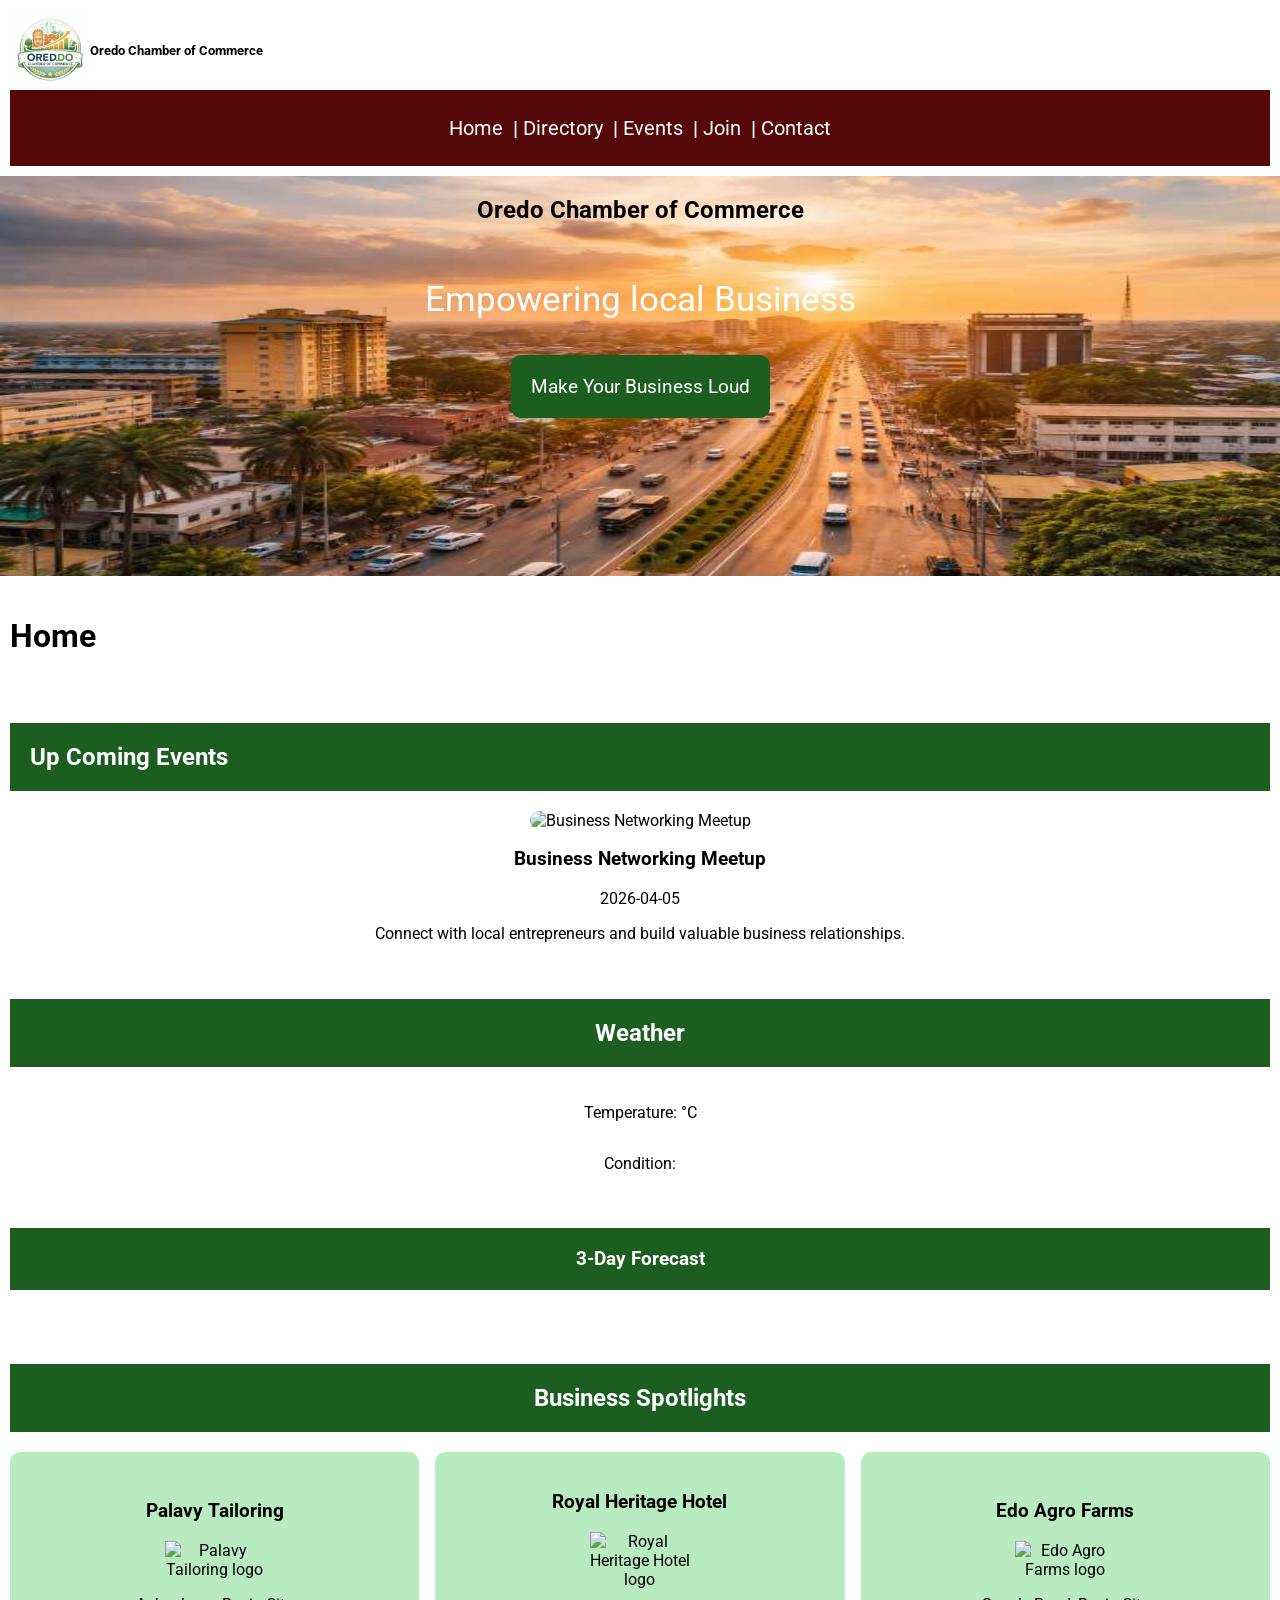
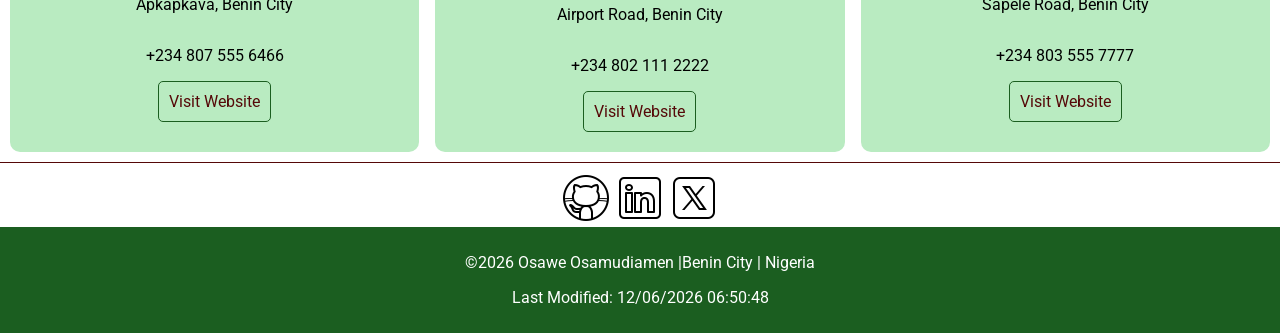
==== chamber/index.html @ 0639baf5 "update" ====
<!DOCTYPE html>
<html lang="en">
<head>
    <meta charset="UTF-8">
    <meta name="viewport" content="width=device-width, initial-scale=1.0">
    <meta name="author" content="Osawe Osamudiamen">
    <meta name="description" content="Explore the business directory of the Oredo Chamber of Commerce in Benin City. Discover local companies, services, and partners supporting economic growth.">
    <link rel="apple-touch-icon" sizes="180x180" href="favicon_io/apple-touch-icon.png">
    <link rel="icon" type="image/png" sizes="32x32" href="favicon_io/favicon-32x32.png">
    <link rel="icon" type="image/png" sizes="16x16" href="favicon_io/favicon-16x16.png">
    <link rel="manifest" href="favicon_io/site.webmanifest">
    <meta property="og:title" content="Oredo chamber of Commerce| Directory page">
    <meta property="og:description" content="Explore the business directory of the Oredo Chamber of Commerce in Benin City. Discover local companies, services, and partners supporting economic growth.">
    <meta property="og:image" content="https://osaweo1.github.io/wdd231/chamber/images/oredochambers.jpg">
    <meta property="og:url" content="https://www.oredochamberofcomerce.com">
    <link rel="preconnect" href="https://fonts.googleapis.com">
    <link rel="preconnect" href="https://fonts.gstatic.com" crossorigin>
    <link href="https://fonts.googleapis.com/css2?family=Open+Sans:ital,wght@0,300..800;1,300..800&family=Roboto:ital,wght@0,100..900;1,100..900&display=swap" rel="stylesheet">
    <link rel="stylesheet" href="./styles/smallScreen.css">
    <link rel="stylesheet" href="./styles/larger.css">
    <script src="scripts/navigation.js" defer></script>
    <script src="scripts/directory.js" defer></script>
    <script src="scripts/date.js" defer></script>
    <script src="scripts/event.js" defer></script>
    <script src="scripts/weather.js" defer></script>
    <script src="scripts/spotlight.js" defer></script>
    

    <title>Oredo chamber of Commerce| Home</title>
</head>
<body>
    <header>
        <div class="logo-container">
            <div class="logo">
                <img src="images/oredologo.jpg" alt="oredo chamber of Commerce"/>
                <span>Oredo Chamber of Commerce</span>
            </div>
            <img class="menu-image open" src="images/burger-bar.png" alt="menu"/>
            <img class="close"src="images/close.png" alt="menu"/>

        </div>
        <nav>
            <ul>
                <li><a href="index.html">Home</a></li>
                <li><a href="directory.html">Directory</a></li>
                <li><a href="events.html">Events</a></li>
                <li><a href="join.html">Join</a></li>
                <li><a href="contact.html">Contact</a></li>
            </ul>
        </nav>

    </header>

    <main class="main">
        <section class="hero">
            <img src="images/hero-image.jpg" alt="">
            <div class="hero-layout">
                <h2> Oredo Chamber of Commerce</h2>
                <p>Empowering local Business</p>
                <a href="join.html">Make Your Business Loud </a>
            </div>
        </section>
        <h1>Home</h1>
        <div class="main-div">
        <section class="event-section">
            <h2>Up Coming Events</h2>
            <div class="slider">

            </div>
            
        </section>
        <section class="weather">
            <h2>Weather</h2>
            <p>Temperature: <span id="temp"></span>°C</p>
            <p>Condition: <span id="desc"></span></p>

            
        </section>
        <section class="forcast">
            <h3>3-Day Forecast</h3>
            <div id="forecast"></div>
        </section>
        </div>
        <section class="spotlights">
            <h2>Business Spotlights</h2>
            <div id="spotlight-container"></div>
        </section>
       
    </main>
    <footer>
        <div class="social">
            <a href="https://github.com/osaweo1"><img src="images/icons8-github-50.png" alt=""/></a>
            <a href="https://linkedin.com"><img src="images/icons8-linkedin-50.png" alt=""/></a>
            <a href="https://x.com"><img src="images/icons8-x-50.png" alt=""/></a>
        </div>

       <div class="footer-date">
             <p>
                &copy;<span id="year"></span> Osawe Osamudiamen |Benin City | Nigeria
            </p>

            <p id="lastModified"></p>
       </div>
    </footer>
    
</body>
</html>
---- chamber/styles/smallScreen.css ----
*,
*::after,
*::before{
    box-sizing: border-box;
}

:root{
    --primary-color:#550808;
    --secondary-color:#1B5E20;
    --tetialry-color:#fff;
}

body{
    padding: 0;
    margin: 0;
    font-family: "Roboto", sans-serif;
}


header{
    display: flex;
    flex-direction: column;
    padding: 10px;
    
}

.logo-container{
    display: flex;
    justify-content: space-between;
    align-items: center;

}
.logo-container .logo{
    display: flex;
    justify-content: center;
    align-items: center;
}
.logo span{
    font-weight: bold;
    font-size: smaller;
}
.logo img{
 width: 80px;
}
.menu-image{
    width: 40px;
}
.close{
    width: 40px;
    display: none;
}

nav{
    padding: 10px;
    background: var(--primary-color);
    display: none;
}
nav.open{
    display: block;
}
nav ul{
    list-style: none;
    display: flex;
    justify-content: center;
    align-items: center;
    gap: 10px;
    padding: 0;
}
nav ul li a{
    text-decoration: none;
    color: var(--tetialry-color);
    font-size: 20px;
}
nav ul li:not(:first-child)::before{
    content: "|";
    color: var(--tetialry-color);
    font-size:20px;
    font-weight: bold;
    margin-right: 5px;
}

.directory-header{
    text-align:center;
    padding:40px 20px;
    background:linear-gradient(135deg,#2E7D32,#1B5E20);
    color:white;
}

.directory-header h1{
    font-size:2rem;
    margin-bottom:10px;
}

.directory-header p{
    font-size:1rem;
    max-width:600px;
    margin:auto;
}
.filters{
    display:flex;
    flex-wrap:wrap;
    gap:10px;
    justify-content:center;
    margin:20px;
}

.filters input,
.filters select{
    padding:8px;
    font-size:16px;
    border-radius:4px;
    border:1px solid #ccc;
    width: 80%;
}
.filters label{
    font-size: 18px;
}
.Search-input-div{
    display: flex;
    justify-content: center;
    align-items: center;
    gap: 10px;
    width: 100%;
}
.category-div{
    display: flex;
    gap: 10px;
    justify-content: center;
    align-items: center;
    width: 100%;
}

.grid{
display:grid;
grid-template-columns:1fr;
gap:20px;
padding:20px;
}

.grid section{
background:#fff;
padding:15px;
border-radius:5px;
box-shadow:0 0 5px rgba(0,0,0,0.2);
}

.card img{
    width: 100%;
    height: 180px;
    object-fit: cover;
}
.card{
    display: flex;
    flex-direction: column;
    align-items: center;
    justify-content: center;
}
.member-info {
    padding: 15px;
}

.member-info h3 {
    margin-top: 0;
    font-size: 1.2rem;
}

.member-info p {
    margin: 5px 0;
    font-size: 0.9rem;
}

.member-info a {
    display: inline-block;
    margin-top: 8px;
    color: #2E7D32;
    text-decoration: none;
    font-weight: bold;
}

.member-info a:hover {
    text-decoration: underline;
}




footer{
    display: flex;
    flex-direction: column;
    justify-content: center;
    text-align:center;
    border-top: 1px solid var(--primary-color);
    padding-top: 10px;

    
    width: 100%;
}

footer .social img{
    width: 50px;
}
footer .footer-date{
    background-color:var(--secondary-color);
    width: 100%;
    padding: 10px;
    color: var(--tetialry-color);
}

/* home page */
.hero{
    position: relative;
}
.hero img{
    width: 100%;
}
.hero .hero-layout{
    position: absolute;
    top: 0;
    /* left: 30%; */
    display: flex;
    flex-direction: column;
    align-items: center;
    justify-content: center;
    width: 100%;
}

.hero .hero-layout a{
    text-decoration: none;
    padding: 20px;
    color: #fff;
    background-color: var(--secondary-color);
    border-radius: 10px;
    cursor: pointer;
    font-size: larger;

}
.hero .hero-layout p{
    font-size: 35px;
    text-align: center;
    color: #fff;
}


/* event */
main h1{
    padding-inline: 10px;
}
.event-section{
    padding: 10px;
    position: relative;
}

.event-section h2{
    background-color: var(--secondary-color);
    color: #fff;
    padding: 20px;
}
.overlaySlider{
    width: 100%;
    display: flex;
    position: absolute;
    top: 0;
}
.slide {
  display: none;
  text-align: center;
}

.slide.active {
  display: block;
}

.slide img {
  width: 100%;
  max-height: 300px;
  object-fit: cover;
  border-radius: 10px;
}

/* weather */
.weather{
    padding: 10px;
    display: flex;
    flex-direction: column;
    justify-content: center;
    align-items: center;
    /* width: 100%; */
}
.weather h2{
    background-color: var(--secondary-color);
    color: #fff;
    padding: 20px;
    width: 100%;
    text-align: center;

}
.forcast{
    padding: 10px;
    display: flex;
    flex-direction: column;
    justify-content: center;
    align-items: center;
}
.forcast h3{
     background-color: var(--secondary-color);
    color: #fff;
    padding: 20px;
    width: 100%;
    text-align: center;
}

.main {
  display: flex;
  flex-direction: column;
  gap: 1rem;
}

#spotlight-container {
  display: flex;
  flex-direction: column;
  gap: 1rem;
  flex-wrap: wrap;
}
.spotlights{
    padding: 10px;
}
.spotlights h2{
    background-color: var(--secondary-color);
    color: #fff;
    padding: 20px;
    width: 100%;
    text-align: center;
}

.card {
  flex: 1;
  min-width: 200px;
  background: #f5f5f5;
  padding: 1rem;
  border-radius: 10px;
  text-align: center;
}

.card img {
  width: 100px;
  height: auto;
}

/* join section */
.form-section{
    display:flex;
    flex-direction:column;
    gap:20px;
    padding:20px;
}

form{
    display:flex;
    flex-direction:column;
    gap:10px;
    justify-content: center;
    align-items: center;
}
form label{
    width: 100%;
    font-weight: bold;
    padding: 50 0 0 50;
    min-width: 100px;
    /* width: 200px; */
    display: flex;
    align-items: center;
    gap: 10px;
    justify-content: start;
}
input[type="submit"]{
    padding: 20px;
    width: 100%;
    color: #fff;
    background-color: var(--secondary-color);
    font-weight: bold;
    border-radius: 5px;
}
label input{
    padding: 10px;
}
label select{
    padding: 10px;
}
label textarea{
    width: 200px;
    height: 100px;
}
.cards{
    display:grid;
    grid-template-columns:1fr;
    gap:15px;
    padding: 20px;
}

.card{
    padding:20px;
    background:#b9ebc1;
    text-align:center;
    opacity:0;
    transform:translateY(20px);
    animation:fadeIn 1s forwards;
}
.card a{
    text-decoration: none;
    padding: 10px;
   border-radius: 5px ;
   border: 1px solid var(--secondary-color);
   color: #550808;
}

.card:nth-child(2){animation-delay:0.2s;}
.card:nth-child(3){animation-delay:0.4s;}
.card:nth-child(4){animation-delay:0.6s;}

@keyframes fadeIn{
    to{
        opacity:1;
        transform:translateY(0);
    }
}

.modal{
    display:none;
    position:fixed;
    width: 60%;
    height: 200px;
    top:30%;
    left:50%;
    transform:translate(-50%,-50%);
    background:white;
    padding:20px;
    box-shadow:0 0 10px rgb(59, 59, 59);
}

.modal.active{
    display: flex;
    flex-direction: column;
    align-items: center;
    justify-content: center;
    transition: all .5 ease-in-out;
    /* opacity: 1; */
}



.modal .close{
    /* border: 1px solid; */
    display: block;
    text-decoration: none;
    padding: 10px;
   border-radius: 5px ;
   border: 1px solid var(--secondary-color);
   color: #550808;
   width: 100px;
   text-align: center;
}

.modal .close img{
    width: 50px;
}

/* thank you page */

#results{
    padding: 20px;
    display: flex;
    flex-direction: column;
    align-items: start;
    justify-content: center;
}
.main-thank h2{
    text-align: center;
    background-color: var(--secondary-color);
    color: #fff;
    padding: 30px;

}
---- chamber/styles/larger.css ----
@media (min-width:768px){

    nav{
    display:flex;
    flex-direction:row;
    justify-content: center;
    }

    nav ul li a{
        transition: .3s all ease-in-out;
    }
    nav ul li a:hover{
        font-size: 23px;
    }

    .menu-image{
    display:none;
    }

    .grid{
    grid-template-columns:repeat(3,1fr);
    }


   .main {
        display: flex;
       flex-direction: column;
        gap: 1rem;
    }

   
    .main .hero img{
        height: 400px;
    }
    .main .events {
    grid-column: span 2; 
    } 
    #spotlight-container {
        display: flex;
        flex-direction: row;
        gap: 1rem;
        flex-wrap: wrap;
    }

    /* join page*/
    .form-modal{
         display: grid;
        grid-template-columns: 1fr 1fr;
        gap: 40px;
        align-items: start;
    }
    .cards{
        display:flex;
        flex-direction: column;
        gap:15px;
        
    }
    form{
        display: flex;
        flex-direction: column;
        align-items: center;
        justify-content: center;
    }
    form label{
        display: flex;
        flex-direction: column;
        font-size: 0.9rem;
        font-weight: 500;
        align-items: start;
    }
    form label input{
        width: 80%;
    }
    input[type="submit"]{
        
        width: 80%;
        margin-left: -120px;
        
    }
    label textarea{
        width: 80%;
        height: 100px;
        max-width: 80%;
        min-width: 80%;
        max-height: 100px;
        min-height: 100px;
    }
   

}
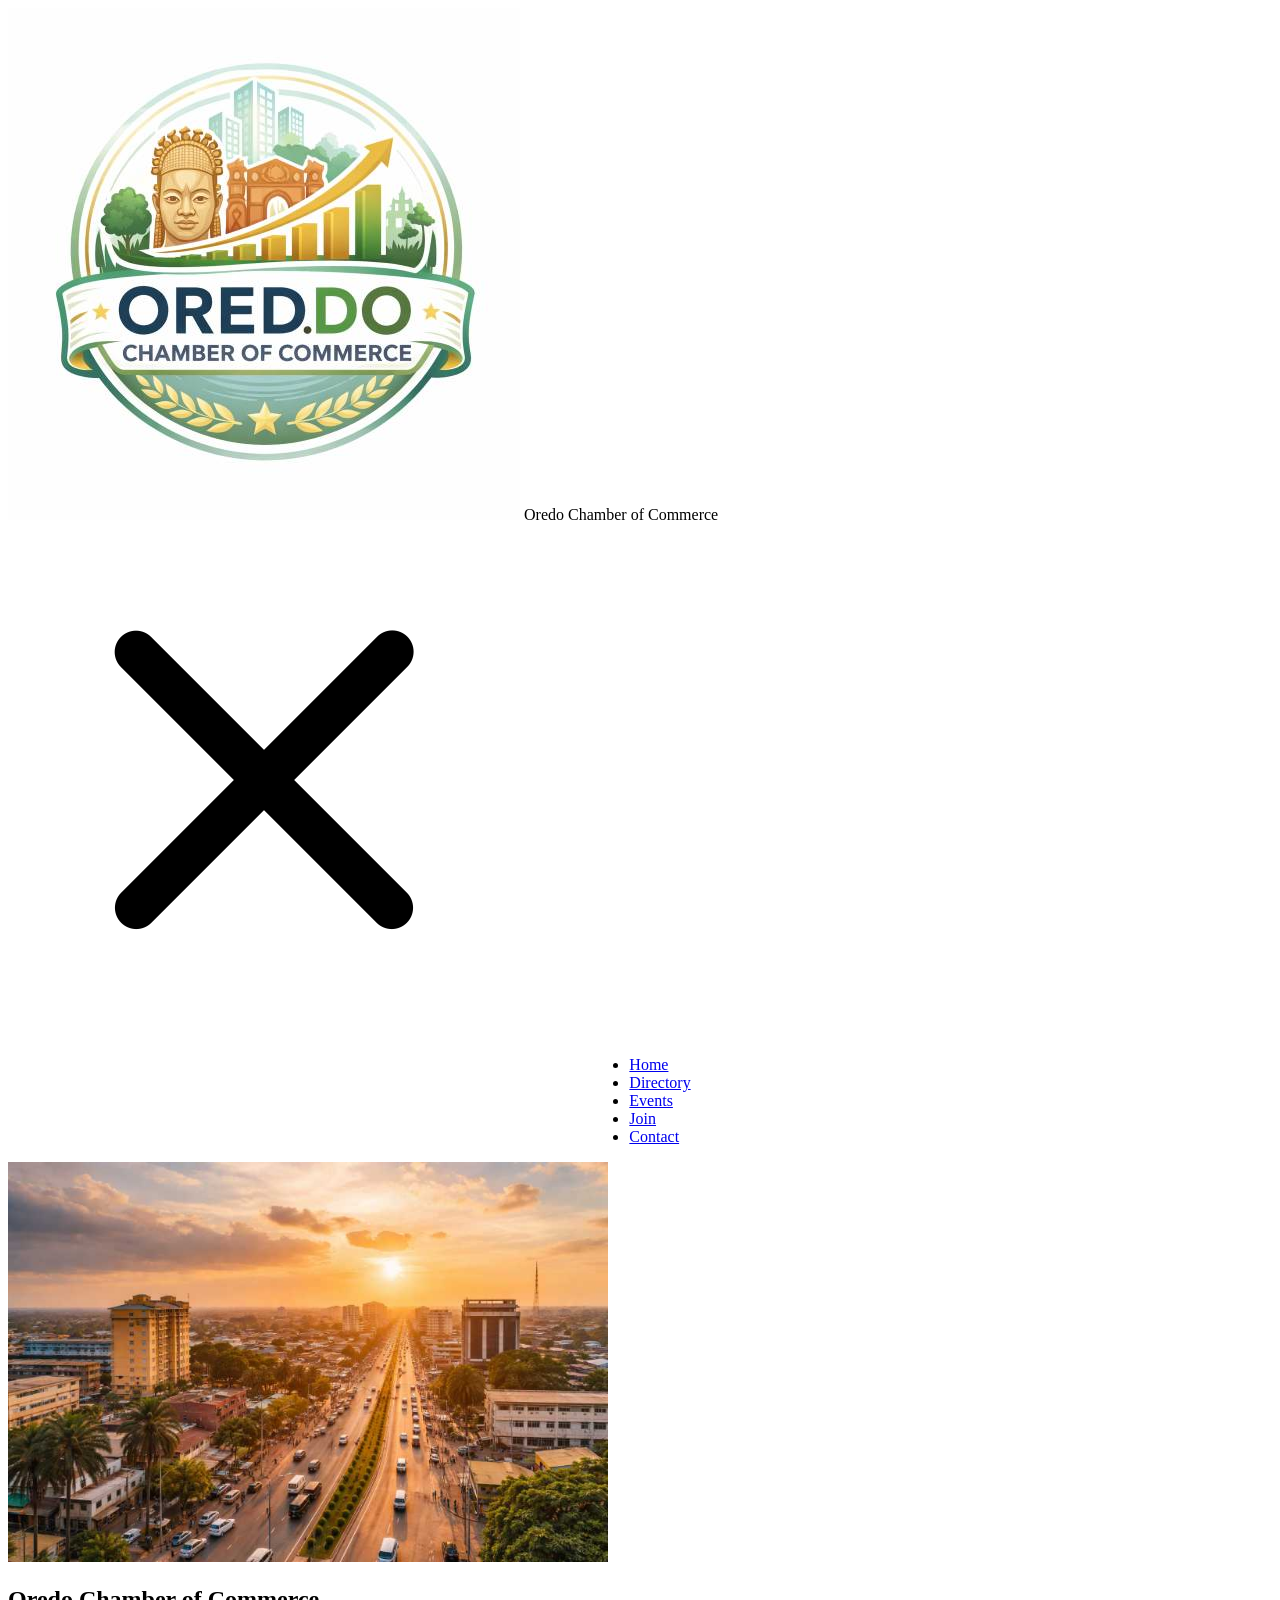
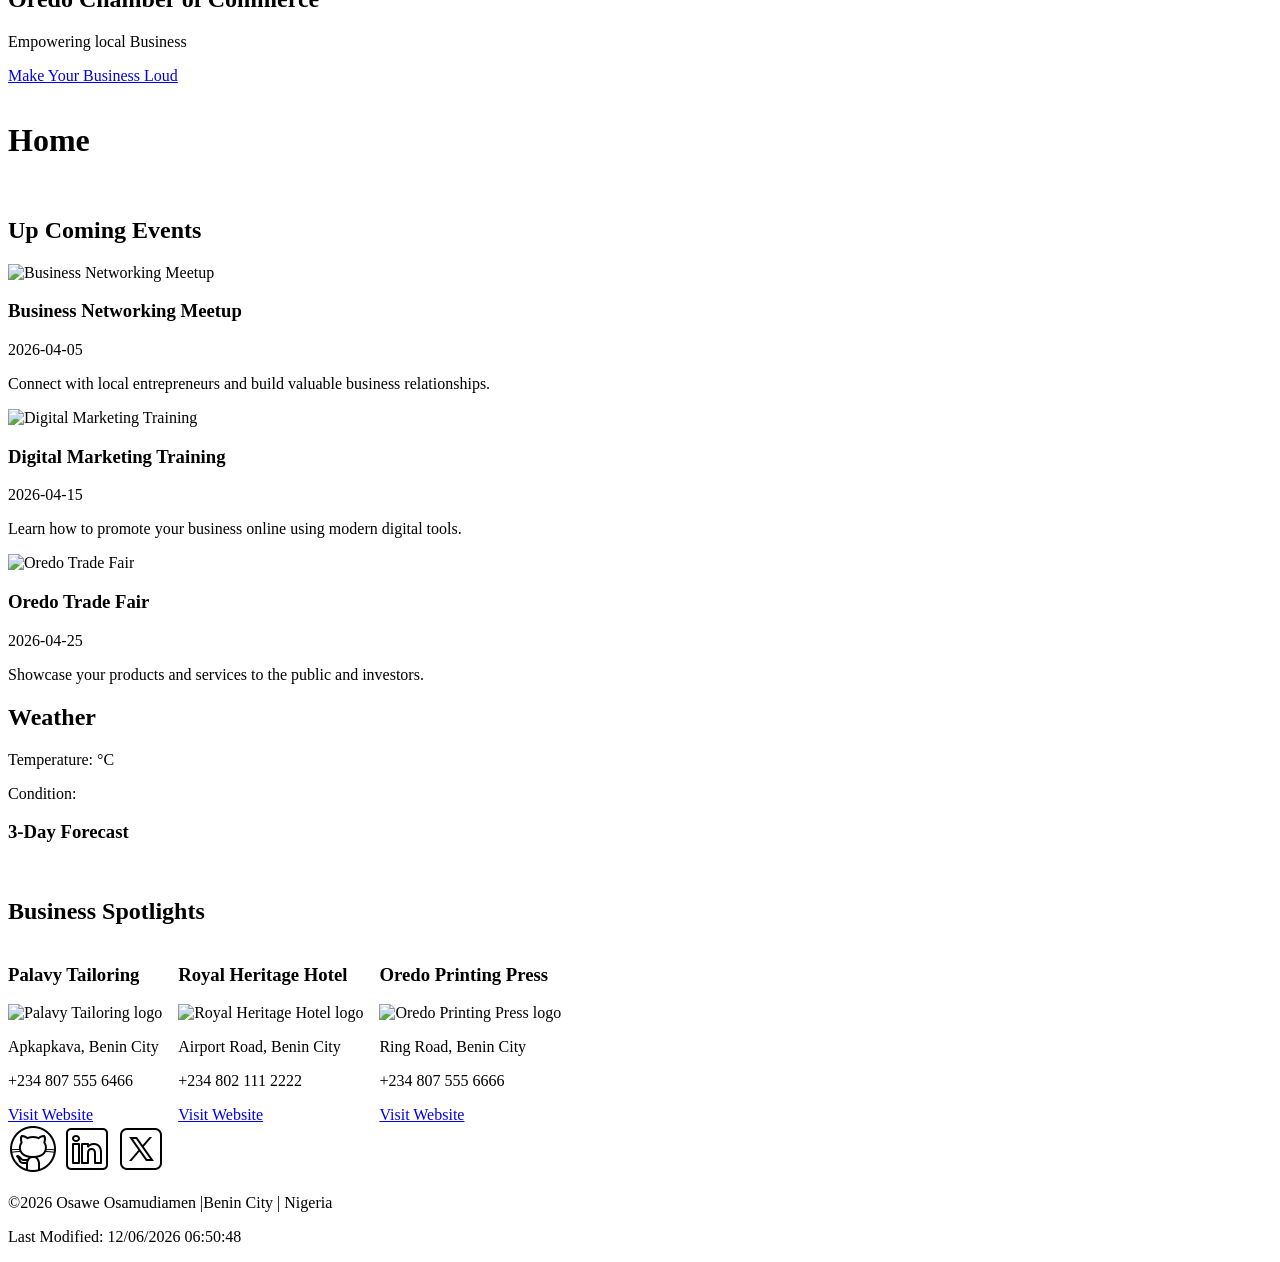
==== commit 7dab5cf1: "update" ====
--- a/chamber/index.html
+++ b/chamber/index.html
@@ -16,7 +16,7 @@
     <link rel="preconnect" href="https://fonts.googleapis.com">
     <link rel="preconnect" href="https://fonts.gstatic.com" crossorigin>
     <link href="https://fonts.googleapis.com/css2?family=Open+Sans:ital,wght@0,300..800;1,300..800&family=Roboto:ital,wght@0,100..900;1,100..900&display=swap" rel="stylesheet">
-    <link rel="stylesheet" href="./styles/smallScreen.css">
+    <link rel="stylesheet" href="./styles/smallscreen.css">
     <link rel="stylesheet" href="./styles/larger.css">
     <script src="scripts/navigation.js" defer></script>
     <script src="scripts/directory.js" defer></script>
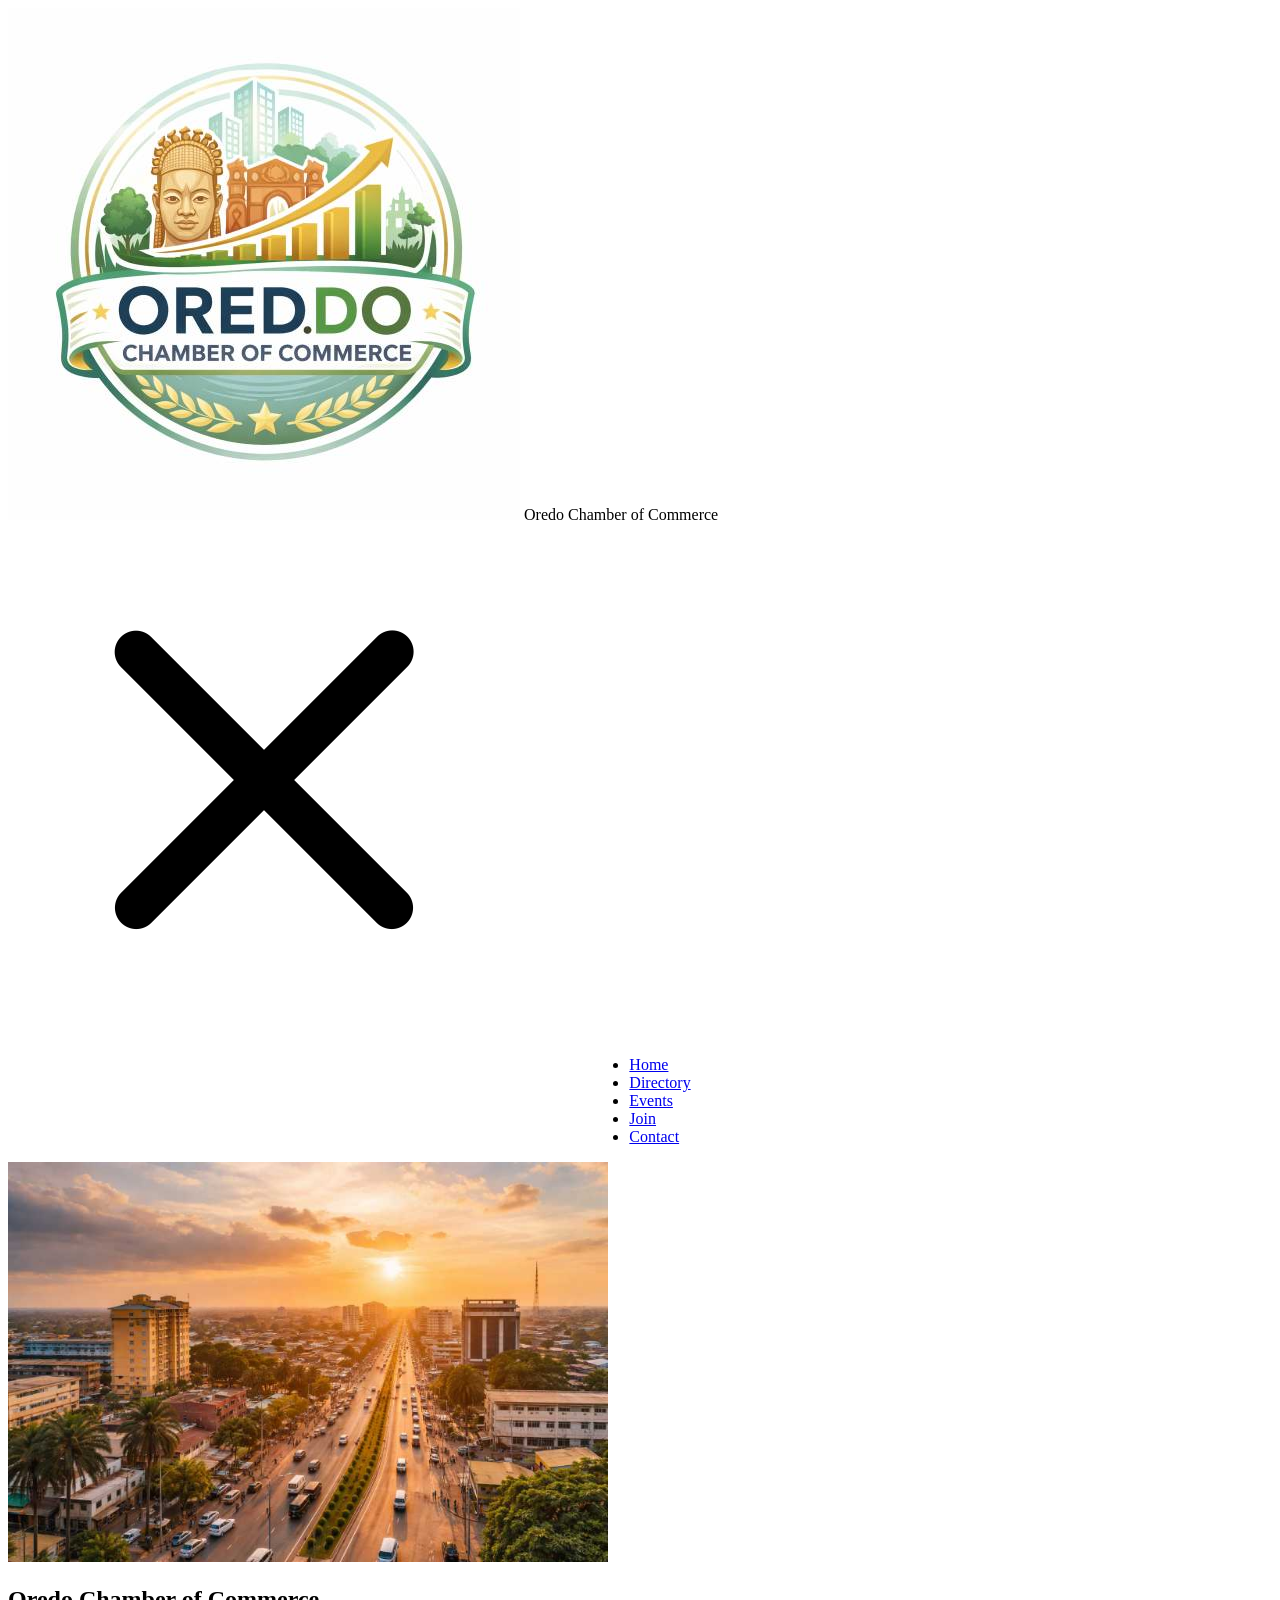
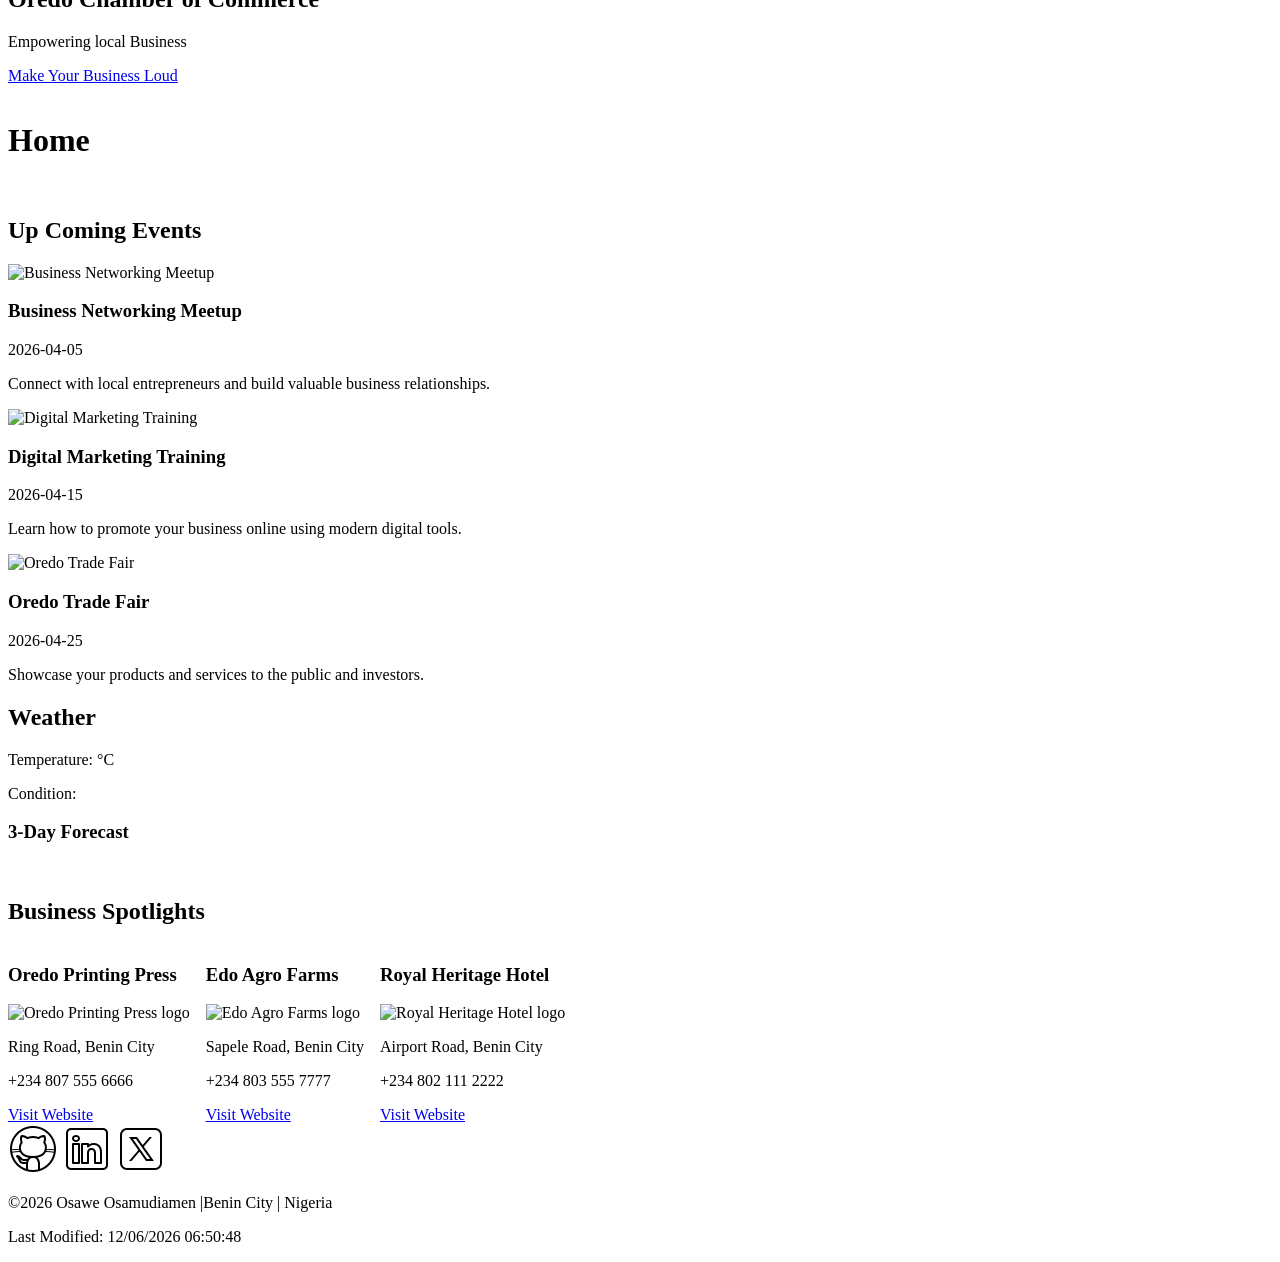
==== commit af82cfda: "update" ====
--- a/chamber/index.html
+++ b/chamber/index.html
@@ -11,7 +11,7 @@
     <link rel="manifest" href="favicon_io/site.webmanifest">
     <meta property="og:title" content="Oredo chamber of Commerce| Directory page">
     <meta property="og:description" content="Explore the business directory of the Oredo Chamber of Commerce in Benin City. Discover local companies, services, and partners supporting economic growth.">
-    <meta property="og:image" content="https://osaweo1.github.io/wdd231/chamber/images/oredochambers.jpg">
+    <meta property="og:image" content="https://osaweo1.github.io/wdd231/chamber/images/oredochambers.png">
     <meta property="og:url" content="https://www.oredochamberofcomerce.com">
     <link rel="preconnect" href="https://fonts.googleapis.com">
     <link rel="preconnect" href="https://fonts.gstatic.com" crossorigin>
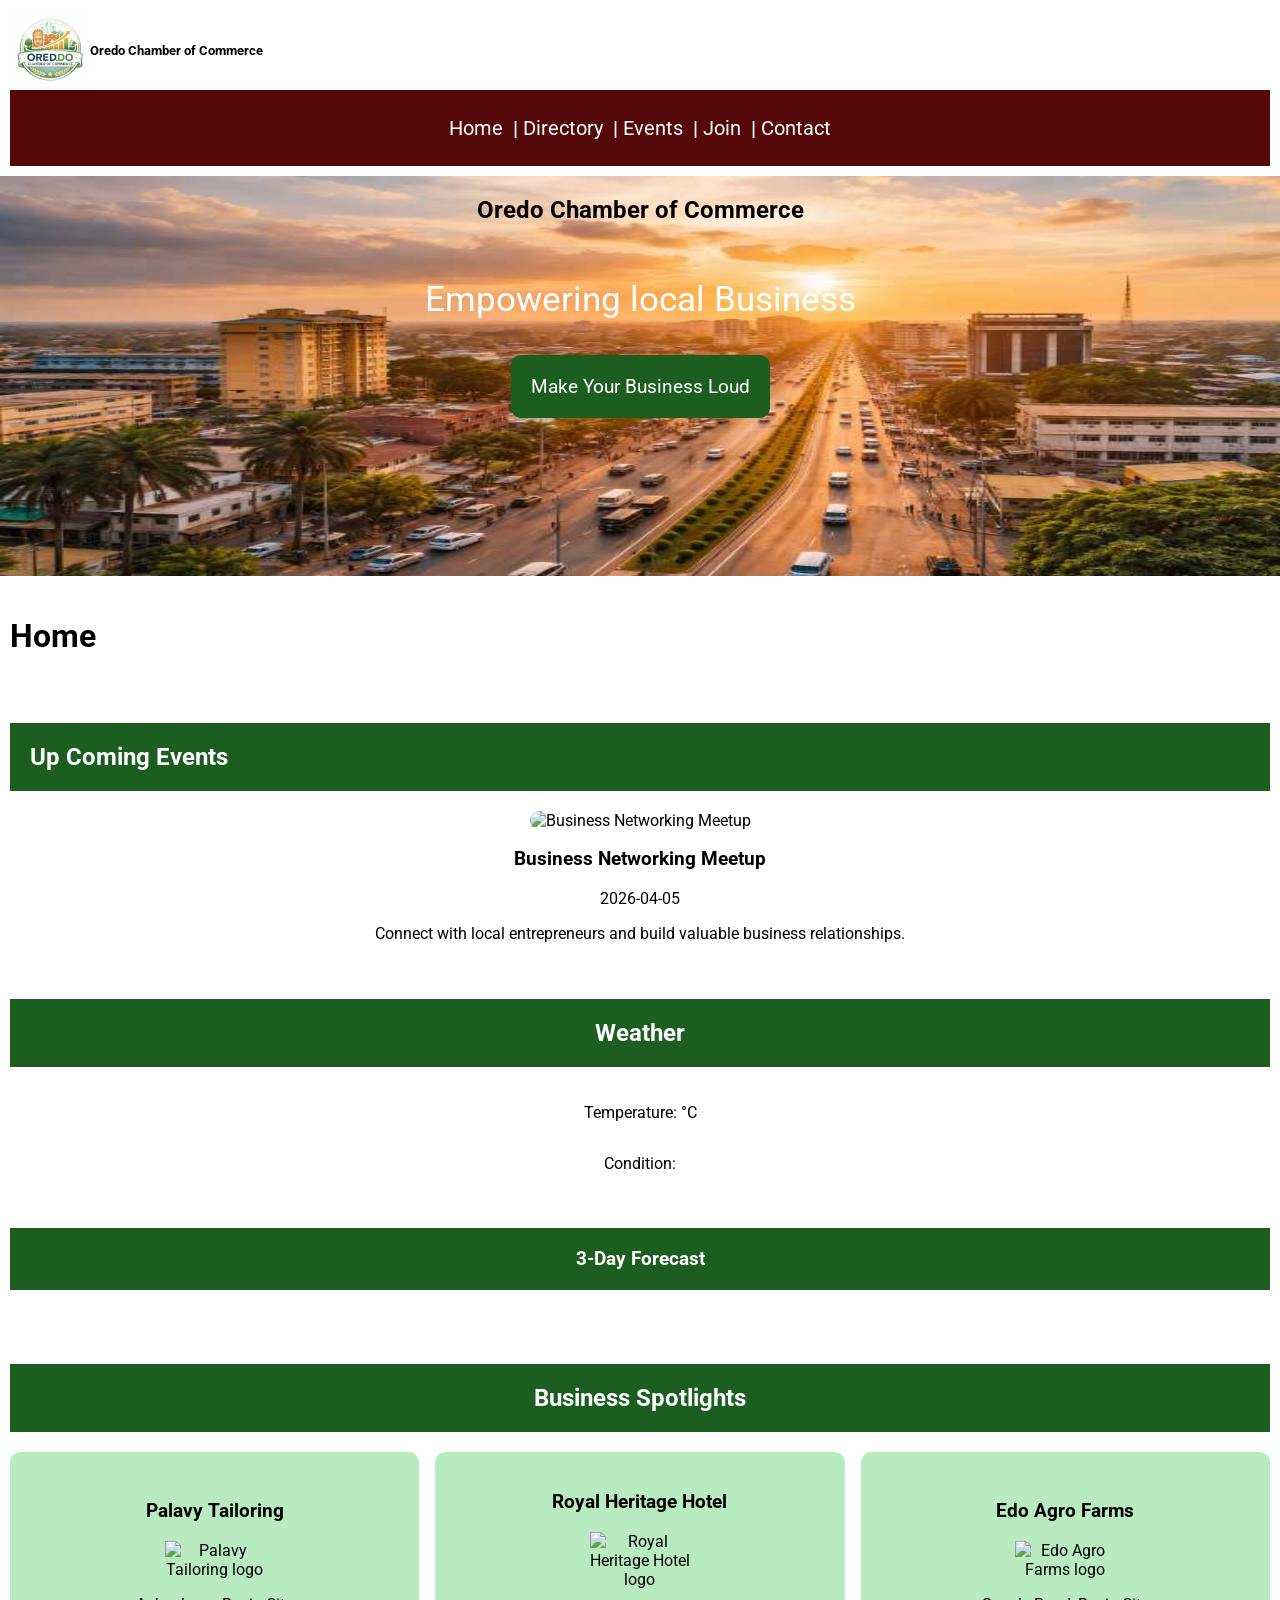
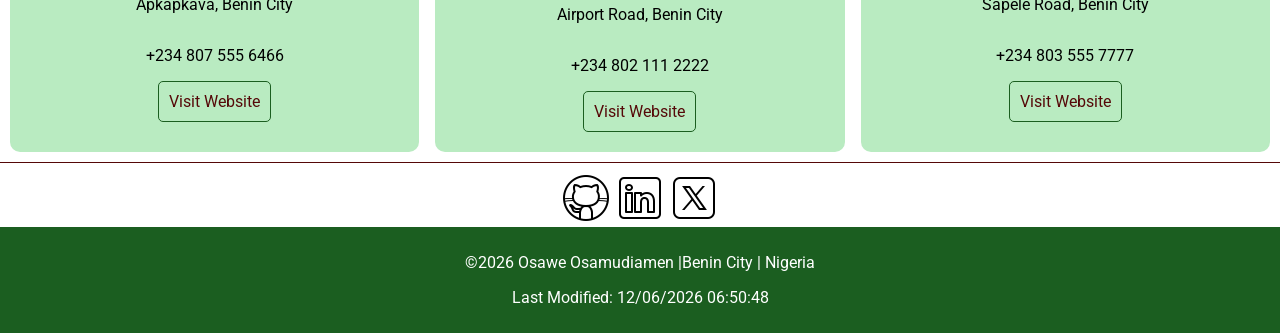
==== commit eb10904a: "up" ====
--- a/chamber/index.html
+++ b/chamber/index.html
@@ -16,7 +16,7 @@
     <link rel="preconnect" href="https://fonts.googleapis.com">
     <link rel="preconnect" href="https://fonts.gstatic.com" crossorigin>
     <link href="https://fonts.googleapis.com/css2?family=Open+Sans:ital,wght@0,300..800;1,300..800&family=Roboto:ital,wght@0,100..900;1,100..900&display=swap" rel="stylesheet">
-    <link rel="stylesheet" href="./styles/smallscreen.css">
+    <link rel="stylesheet" href="./styles/smallScreen.css">
     <link rel="stylesheet" href="./styles/larger.css">
     <script src="scripts/navigation.js" defer></script>
     <script src="scripts/directory.js" defer></script>
--- a/chamber/styles/smallScreen.css
+++ b/chamber/styles/smallScreen.css
@@ -0,0 +1,482 @@
+*,
+*::after,
+*::before{
+    box-sizing: border-box;
+}
+
+:root{
+    --primary-color:#550808;
+    --secondary-color:#1B5E20;
+    --tetialry-color:#fff;
+}
+
+body{
+    padding: 0;
+    margin: 0;
+    font-family: "Roboto", sans-serif;
+}
+
+
+header{
+    display: flex;
+    flex-direction: column;
+    padding: 10px;
+    
+}
+
+.logo-container{
+    display: flex;
+    justify-content: space-between;
+    align-items: center;
+
+}
+.logo-container .logo{
+    display: flex;
+    justify-content: center;
+    align-items: center;
+}
+.logo span{
+    font-weight: bold;
+    font-size: smaller;
+}
+.logo img{
+ width: 80px;
+}
+.menu-image{
+    width: 40px;
+}
+.close{
+    width: 40px;
+    display: none;
+}
+
+nav{
+    padding: 10px;
+    background: var(--primary-color);
+    display: none;
+}
+nav.open{
+    display: block;
+}
+nav ul{
+    list-style: none;
+    display: flex;
+    justify-content: center;
+    align-items: center;
+    gap: 10px;
+    padding: 0;
+}
+nav ul li a{
+    text-decoration: none;
+    color: var(--tetialry-color);
+    font-size: 20px;
+}
+nav ul li:not(:first-child)::before{
+    content: "|";
+    color: var(--tetialry-color);
+    font-size:20px;
+    font-weight: bold;
+    margin-right: 5px;
+}
+
+.directory-header{
+    text-align:center;
+    padding:40px 20px;
+    background:linear-gradient(135deg,#2E7D32,#1B5E20);
+    color:white;
+}
+
+.directory-header h1{
+    font-size:2rem;
+    margin-bottom:10px;
+}
+
+.directory-header p{
+    font-size:1rem;
+    max-width:600px;
+    margin:auto;
+}
+.filters{
+    display:flex;
+    flex-wrap:wrap;
+    gap:10px;
+    justify-content:center;
+    margin:20px;
+}
+
+.filters input,
+.filters select{
+    padding:8px;
+    font-size:16px;
+    border-radius:4px;
+    border:1px solid #ccc;
+    width: 80%;
+}
+.filters label{
+    font-size: 18px;
+}
+.Search-input-div{
+    display: flex;
+    justify-content: center;
+    align-items: center;
+    gap: 10px;
+    width: 100%;
+}
+.category-div{
+    display: flex;
+    gap: 10px;
+    justify-content: center;
+    align-items: center;
+    width: 100%;
+}
+
+.grid{
+display:grid;
+grid-template-columns:1fr;
+gap:20px;
+padding:20px;
+}
+
+.grid section{
+background:#fff;
+padding:15px;
+border-radius:5px;
+box-shadow:0 0 5px rgba(0,0,0,0.2);
+}
+
+.card img{
+    width: 100%;
+    height: 180px;
+    object-fit: cover;
+}
+.card{
+    display: flex;
+    flex-direction: column;
+    align-items: center;
+    justify-content: center;
+}
+.member-info {
+    padding: 15px;
+}
+
+.member-info h3 {
+    margin-top: 0;
+    font-size: 1.2rem;
+}
+
+.member-info p {
+    margin: 5px 0;
+    font-size: 0.9rem;
+}
+
+.member-info a {
+    display: inline-block;
+    margin-top: 8px;
+    color: #2E7D32;
+    text-decoration: none;
+    font-weight: bold;
+}
+
+.member-info a:hover {
+    text-decoration: underline;
+}
+
+
+
+
+footer{
+    display: flex;
+    flex-direction: column;
+    justify-content: center;
+    text-align:center;
+    border-top: 1px solid var(--primary-color);
+    padding-top: 10px;
+
+    
+    width: 100%;
+}
+
+footer .social img{
+    width: 50px;
+}
+footer .footer-date{
+    background-color:var(--secondary-color);
+    width: 100%;
+    padding: 10px;
+    color: var(--tetialry-color);
+}
+
+/* home page */
+.hero{
+    position: relative;
+}
+.hero img{
+    width: 100%;
+}
+.hero .hero-layout{
+    position: absolute;
+    top: 0;
+    /* left: 30%; */
+    display: flex;
+    flex-direction: column;
+    align-items: center;
+    justify-content: center;
+    width: 100%;
+}
+
+.hero .hero-layout a{
+    text-decoration: none;
+    padding: 20px;
+    color: #fff;
+    background-color: var(--secondary-color);
+    border-radius: 10px;
+    cursor: pointer;
+    font-size: larger;
+
+}
+.hero .hero-layout p{
+    font-size: 35px;
+    text-align: center;
+    color: #fff;
+}
+
+
+/* event */
+main h1{
+    padding-inline: 10px;
+}
+.event-section{
+    padding: 10px;
+    position: relative;
+}
+
+.event-section h2{
+    background-color: var(--secondary-color);
+    color: #fff;
+    padding: 20px;
+}
+.overlaySlider{
+    width: 100%;
+    display: flex;
+    position: absolute;
+    top: 0;
+}
+.slide {
+  display: none;
+  text-align: center;
+}
+
+.slide.active {
+  display: block;
+}
+
+.slide img {
+  width: 100%;
+  max-height: 300px;
+  object-fit: cover;
+  border-radius: 10px;
+}
+
+/* weather */
+.weather{
+    padding: 10px;
+    display: flex;
+    flex-direction: column;
+    justify-content: center;
+    align-items: center;
+    /* width: 100%; */
+}
+.weather h2{
+    background-color: var(--secondary-color);
+    color: #fff;
+    padding: 20px;
+    width: 100%;
+    text-align: center;
+
+}
+.forcast{
+    padding: 10px;
+    display: flex;
+    flex-direction: column;
+    justify-content: center;
+    align-items: center;
+}
+.forcast h3{
+     background-color: var(--secondary-color);
+    color: #fff;
+    padding: 20px;
+    width: 100%;
+    text-align: center;
+}
+
+.main {
+  display: flex;
+  flex-direction: column;
+  gap: 1rem;
+}
+
+#spotlight-container {
+  display: flex;
+  flex-direction: column;
+  gap: 1rem;
+  flex-wrap: wrap;
+}
+.spotlights{
+    padding: 10px;
+}
+.spotlights h2{
+    background-color: var(--secondary-color);
+    color: #fff;
+    padding: 20px;
+    width: 100%;
+    text-align: center;
+}
+
+.card {
+  flex: 1;
+  min-width: 200px;
+  background: #f5f5f5;
+  padding: 1rem;
+  border-radius: 10px;
+  text-align: center;
+}
+
+.card img {
+  width: 100px;
+  height: auto;
+}
+
+/* join section */
+.form-section{
+    display:flex;
+    flex-direction:column;
+    gap:20px;
+    padding:20px;
+}
+
+form{
+    display:flex;
+    flex-direction:column;
+    gap:10px;
+    justify-content: center;
+    align-items: center;
+}
+form label{
+    width: 100%;
+    font-weight: bold;
+    padding: 50 0 0 50;
+    min-width: 100px;
+    /* width: 200px; */
+    display: flex;
+    align-items: center;
+    gap: 10px;
+    justify-content: start;
+}
+input[type="submit"]{
+    padding: 20px;
+    width: 100%;
+    color: #fff;
+    background-color: var(--secondary-color);
+    font-weight: bold;
+    border-radius: 5px;
+}
+label input{
+    padding: 10px;
+}
+label select{
+    padding: 10px;
+}
+label textarea{
+    width: 200px;
+    height: 100px;
+}
+.cards{
+    display:grid;
+    grid-template-columns:1fr;
+    gap:15px;
+    padding: 20px;
+}
+
+.card{
+    padding:20px;
+    background:#b9ebc1;
+    text-align:center;
+    opacity:0;
+    transform:translateY(20px);
+    animation:fadeIn 1s forwards;
+}
+.card a{
+    text-decoration: none;
+    padding: 10px;
+   border-radius: 5px ;
+   border: 1px solid var(--secondary-color);
+   color: #550808;
+}
+
+.card:nth-child(2){animation-delay:0.2s;}
+.card:nth-child(3){animation-delay:0.4s;}
+.card:nth-child(4){animation-delay:0.6s;}
+
+@keyframes fadeIn{
+    to{
+        opacity:1;
+        transform:translateY(0);
+    }
+}
+
+.modal{
+    display:none;
+    position:fixed;
+    width: 60%;
+    height: 200px;
+    top:30%;
+    left:50%;
+    transform:translate(-50%,-50%);
+    background:white;
+    padding:20px;
+    box-shadow:0 0 10px rgb(59, 59, 59);
+}
+
+.modal.active{
+    display: flex;
+    flex-direction: column;
+    align-items: center;
+    justify-content: center;
+    transition: all .5 ease-in-out;
+    /* opacity: 1; */
+}
+
+
+
+.modal .close{
+    /* border: 1px solid; */
+    display: block;
+    text-decoration: none;
+    padding: 10px;
+   border-radius: 5px ;
+   border: 1px solid var(--secondary-color);
+   color: #550808;
+   width: 100px;
+   text-align: center;
+}
+
+.modal .close img{
+    width: 50px;
+}
+
+/* thank you page */
+
+#results{
+    padding: 20px;
+    display: flex;
+    flex-direction: column;
+    align-items: start;
+    justify-content: center;
+}
+.main-thank h2{
+    text-align: center;
+    background-color: var(--secondary-color);
+    color: #fff;
+    padding: 30px;
+
+}
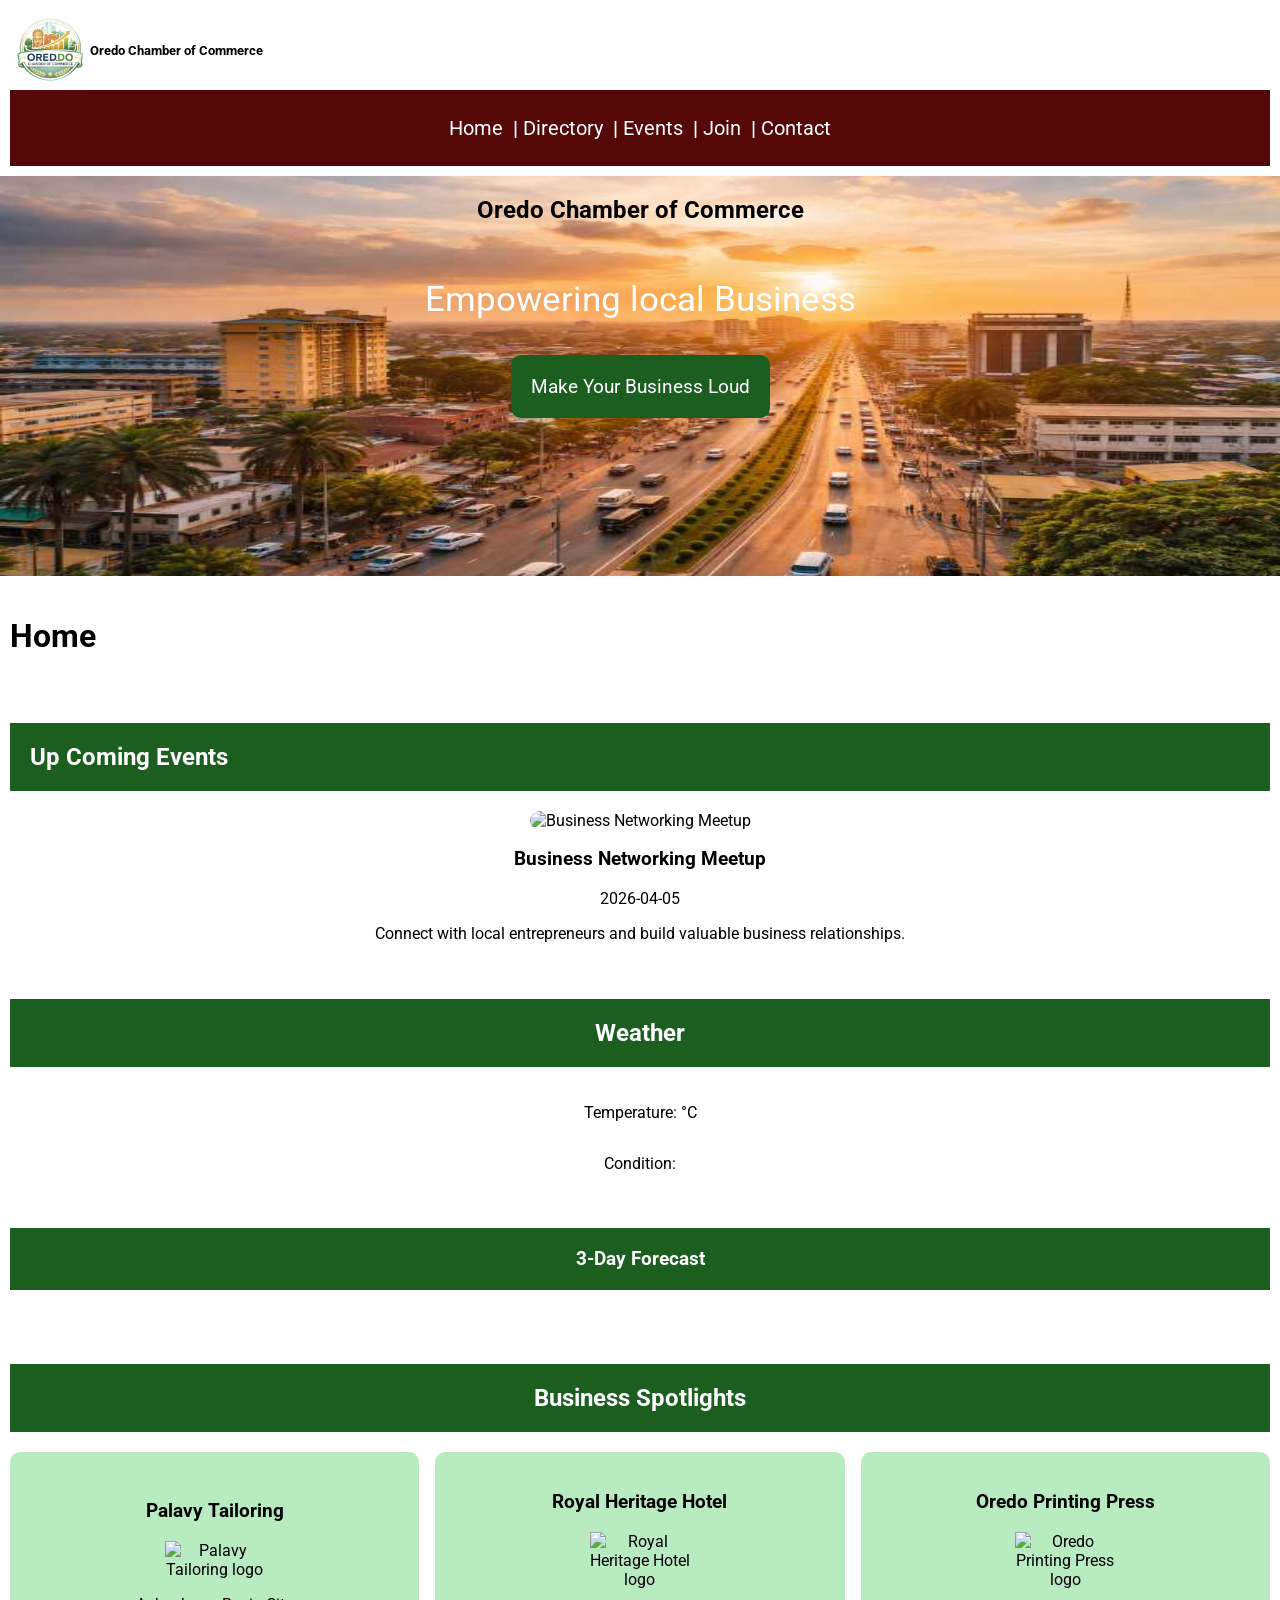
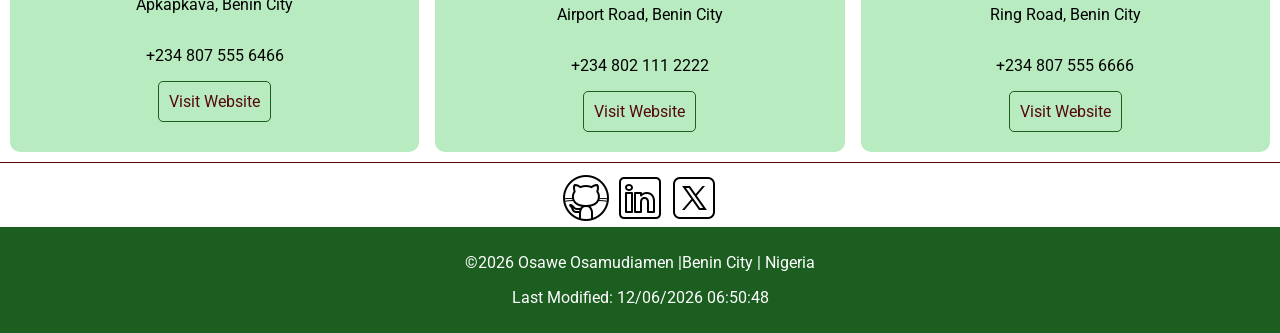
==== commit f6aed5b1: "up" ====
--- a/chamber/index.html
+++ b/chamber/index.html
@@ -16,7 +16,7 @@
     <link rel="preconnect" href="https://fonts.googleapis.com">
     <link rel="preconnect" href="https://fonts.gstatic.com" crossorigin>
     <link href="https://fonts.googleapis.com/css2?family=Open+Sans:ital,wght@0,300..800;1,300..800&family=Roboto:ital,wght@0,100..900;1,100..900&display=swap" rel="stylesheet">
-    <link rel="stylesheet" href="./styles/smallScreen.css">
+    <link rel="stylesheet" href="./styles/smallscreen.css">
     <link rel="stylesheet" href="./styles/larger.css">
     <script src="scripts/navigation.js" defer></script>
     <script src="scripts/directory.js" defer></script>
--- a/chamber/styles/smallscreen.css
+++ b/chamber/styles/smallscreen.css
@@ -0,0 +1,482 @@
+*,
+*::after,
+*::before{
+    box-sizing: border-box;
+}
+
+:root{
+    --primary-color:#550808;
+    --secondary-color:#1B5E20;
+    --tetialry-color:#fff;
+}
+
+body{
+    padding: 0;
+    margin: 0;
+    font-family: "Roboto", sans-serif;
+}
+
+
+header{
+    display: flex;
+    flex-direction: column;
+    padding: 10px;
+    
+}
+
+.logo-container{
+    display: flex;
+    justify-content: space-between;
+    align-items: center;
+
+}
+.logo-container .logo{
+    display: flex;
+    justify-content: center;
+    align-items: center;
+}
+.logo span{
+    font-weight: bold;
+    font-size: smaller;
+}
+.logo img{
+ width: 80px;
+}
+.menu-image{
+    width: 40px;
+}
+.close{
+    width: 40px;
+    display: none;
+}
+
+nav{
+    padding: 10px;
+    background: var(--primary-color);
+    display: none;
+}
+nav.open{
+    display: block;
+}
+nav ul{
+    list-style: none;
+    display: flex;
+    justify-content: center;
+    align-items: center;
+    gap: 10px;
+    padding: 0;
+}
+nav ul li a{
+    text-decoration: none;
+    color: var(--tetialry-color);
+    font-size: 20px;
+}
+nav ul li:not(:first-child)::before{
+    content: "|";
+    color: var(--tetialry-color);
+    font-size:20px;
+    font-weight: bold;
+    margin-right: 5px;
+}
+
+.directory-header{
+    text-align:center;
+    padding:40px 20px;
+    background:linear-gradient(135deg,#2E7D32,#1B5E20);
+    color:white;
+}
+
+.directory-header h1{
+    font-size:2rem;
+    margin-bottom:10px;
+}
+
+.directory-header p{
+    font-size:1rem;
+    max-width:600px;
+    margin:auto;
+}
+.filters{
+    display:flex;
+    flex-wrap:wrap;
+    gap:10px;
+    justify-content:center;
+    margin:20px;
+}
+
+.filters input,
+.filters select{
+    padding:8px;
+    font-size:16px;
+    border-radius:4px;
+    border:1px solid #ccc;
+    width: 80%;
+}
+.filters label{
+    font-size: 18px;
+}
+.Search-input-div{
+    display: flex;
+    justify-content: center;
+    align-items: center;
+    gap: 10px;
+    width: 100%;
+}
+.category-div{
+    display: flex;
+    gap: 10px;
+    justify-content: center;
+    align-items: center;
+    width: 100%;
+}
+
+.grid{
+display:grid;
+grid-template-columns:1fr;
+gap:20px;
+padding:20px;
+}
+
+.grid section{
+background:#fff;
+padding:15px;
+border-radius:5px;
+box-shadow:0 0 5px rgba(0,0,0,0.2);
+}
+
+.card img{
+    width: 100%;
+    height: 180px;
+    object-fit: cover;
+}
+.card{
+    display: flex;
+    flex-direction: column;
+    align-items: center;
+    justify-content: center;
+}
+.member-info {
+    padding: 15px;
+}
+
+.member-info h3 {
+    margin-top: 0;
+    font-size: 1.2rem;
+}
+
+.member-info p {
+    margin: 5px 0;
+    font-size: 0.9rem;
+}
+
+.member-info a {
+    display: inline-block;
+    margin-top: 8px;
+    color: #2E7D32;
+    text-decoration: none;
+    font-weight: bold;
+}
+
+.member-info a:hover {
+    text-decoration: underline;
+}
+
+
+
+
+footer{
+    display: flex;
+    flex-direction: column;
+    justify-content: center;
+    text-align:center;
+    border-top: 1px solid var(--primary-color);
+    padding-top: 10px;
+
+    
+    width: 100%;
+}
+
+footer .social img{
+    width: 50px;
+}
+footer .footer-date{
+    background-color:var(--secondary-color);
+    width: 100%;
+    padding: 10px;
+    color: var(--tetialry-color);
+}
+
+/* home page */
+.hero{
+    position: relative;
+}
+.hero img{
+    width: 100%;
+}
+.hero .hero-layout{
+    position: absolute;
+    top: 0;
+    /* left: 30%; */
+    display: flex;
+    flex-direction: column;
+    align-items: center;
+    justify-content: center;
+    width: 100%;
+}
+
+.hero .hero-layout a{
+    text-decoration: none;
+    padding: 20px;
+    color: #fff;
+    background-color: var(--secondary-color);
+    border-radius: 10px;
+    cursor: pointer;
+    font-size: larger;
+
+}
+.hero .hero-layout p{
+    font-size: 35px;
+    text-align: center;
+    color: #fff;
+}
+
+
+/* event */
+main h1{
+    padding-inline: 10px;
+}
+.event-section{
+    padding: 10px;
+    position: relative;
+}
+
+.event-section h2{
+    background-color: var(--secondary-color);
+    color: #fff;
+    padding: 20px;
+}
+.overlaySlider{
+    width: 100%;
+    display: flex;
+    position: absolute;
+    top: 0;
+}
+.slide {
+  display: none;
+  text-align: center;
+}
+
+.slide.active {
+  display: block;
+}
+
+.slide img {
+  width: 100%;
+  max-height: 300px;
+  object-fit: cover;
+  border-radius: 10px;
+}
+
+/* weather */
+.weather{
+    padding: 10px;
+    display: flex;
+    flex-direction: column;
+    justify-content: center;
+    align-items: center;
+    /* width: 100%; */
+}
+.weather h2{
+    background-color: var(--secondary-color);
+    color: #fff;
+    padding: 20px;
+    width: 100%;
+    text-align: center;
+
+}
+.forcast{
+    padding: 10px;
+    display: flex;
+    flex-direction: column;
+    justify-content: center;
+    align-items: center;
+}
+.forcast h3{
+     background-color: var(--secondary-color);
+    color: #fff;
+    padding: 20px;
+    width: 100%;
+    text-align: center;
+}
+
+.main {
+  display: flex;
+  flex-direction: column;
+  gap: 1rem;
+}
+
+#spotlight-container {
+  display: flex;
+  flex-direction: column;
+  gap: 1rem;
+  flex-wrap: wrap;
+}
+.spotlights{
+    padding: 10px;
+}
+.spotlights h2{
+    background-color: var(--secondary-color);
+    color: #fff;
+    padding: 20px;
+    width: 100%;
+    text-align: center;
+}
+
+.card {
+  flex: 1;
+  min-width: 200px;
+  background: #f5f5f5;
+  padding: 1rem;
+  border-radius: 10px;
+  text-align: center;
+}
+
+.card img {
+  width: 100px;
+  height: auto;
+}
+
+/* join section */
+.form-section{
+    display:flex;
+    flex-direction:column;
+    gap:20px;
+    padding:20px;
+}
+
+form{
+    display:flex;
+    flex-direction:column;
+    gap:10px;
+    justify-content: center;
+    align-items: center;
+}
+form label{
+    width: 100%;
+    font-weight: bold;
+    padding: 50 0 0 50;
+    min-width: 100px;
+    /* width: 200px; */
+    display: flex;
+    align-items: center;
+    gap: 10px;
+    justify-content: start;
+}
+input[type="submit"]{
+    padding: 20px;
+    width: 100%;
+    color: #fff;
+    background-color: var(--secondary-color);
+    font-weight: bold;
+    border-radius: 5px;
+}
+label input{
+    padding: 10px;
+}
+label select{
+    padding: 10px;
+}
+label textarea{
+    width: 200px;
+    height: 100px;
+}
+.cards{
+    display:grid;
+    grid-template-columns:1fr;
+    gap:15px;
+    padding: 20px;
+}
+
+.card{
+    padding:20px;
+    background:#b9ebc1;
+    text-align:center;
+    opacity:0;
+    transform:translateY(20px);
+    animation:fadeIn 1s forwards;
+}
+.card a{
+    text-decoration: none;
+    padding: 10px;
+   border-radius: 5px ;
+   border: 1px solid var(--secondary-color);
+   color: #550808;
+}
+
+.card:nth-child(2){animation-delay:0.2s;}
+.card:nth-child(3){animation-delay:0.4s;}
+.card:nth-child(4){animation-delay:0.6s;}
+
+@keyframes fadeIn{
+    to{
+        opacity:1;
+        transform:translateY(0);
+    }
+}
+
+.modal{
+    display:none;
+    position:fixed;
+    width: 60%;
+    height: 200px;
+    top:30%;
+    left:50%;
+    transform:translate(-50%,-50%);
+    background:white;
+    padding:20px;
+    box-shadow:0 0 10px rgb(59, 59, 59);
+}
+
+.modal.active{
+    display: flex;
+    flex-direction: column;
+    align-items: center;
+    justify-content: center;
+    transition: all .5 ease-in-out;
+    /* opacity: 1; */
+}
+
+
+
+.modal .close{
+    /* border: 1px solid; */
+    display: block;
+    text-decoration: none;
+    padding: 10px;
+   border-radius: 5px ;
+   border: 1px solid var(--secondary-color);
+   color: #550808;
+   width: 100px;
+   text-align: center;
+}
+
+.modal .close img{
+    width: 50px;
+}
+
+/* thank you page */
+
+#results{
+    padding: 20px;
+    display: flex;
+    flex-direction: column;
+    align-items: start;
+    justify-content: center;
+}
+.main-thank h2{
+    text-align: center;
+    background-color: var(--secondary-color);
+    color: #fff;
+    padding: 30px;
+
+}
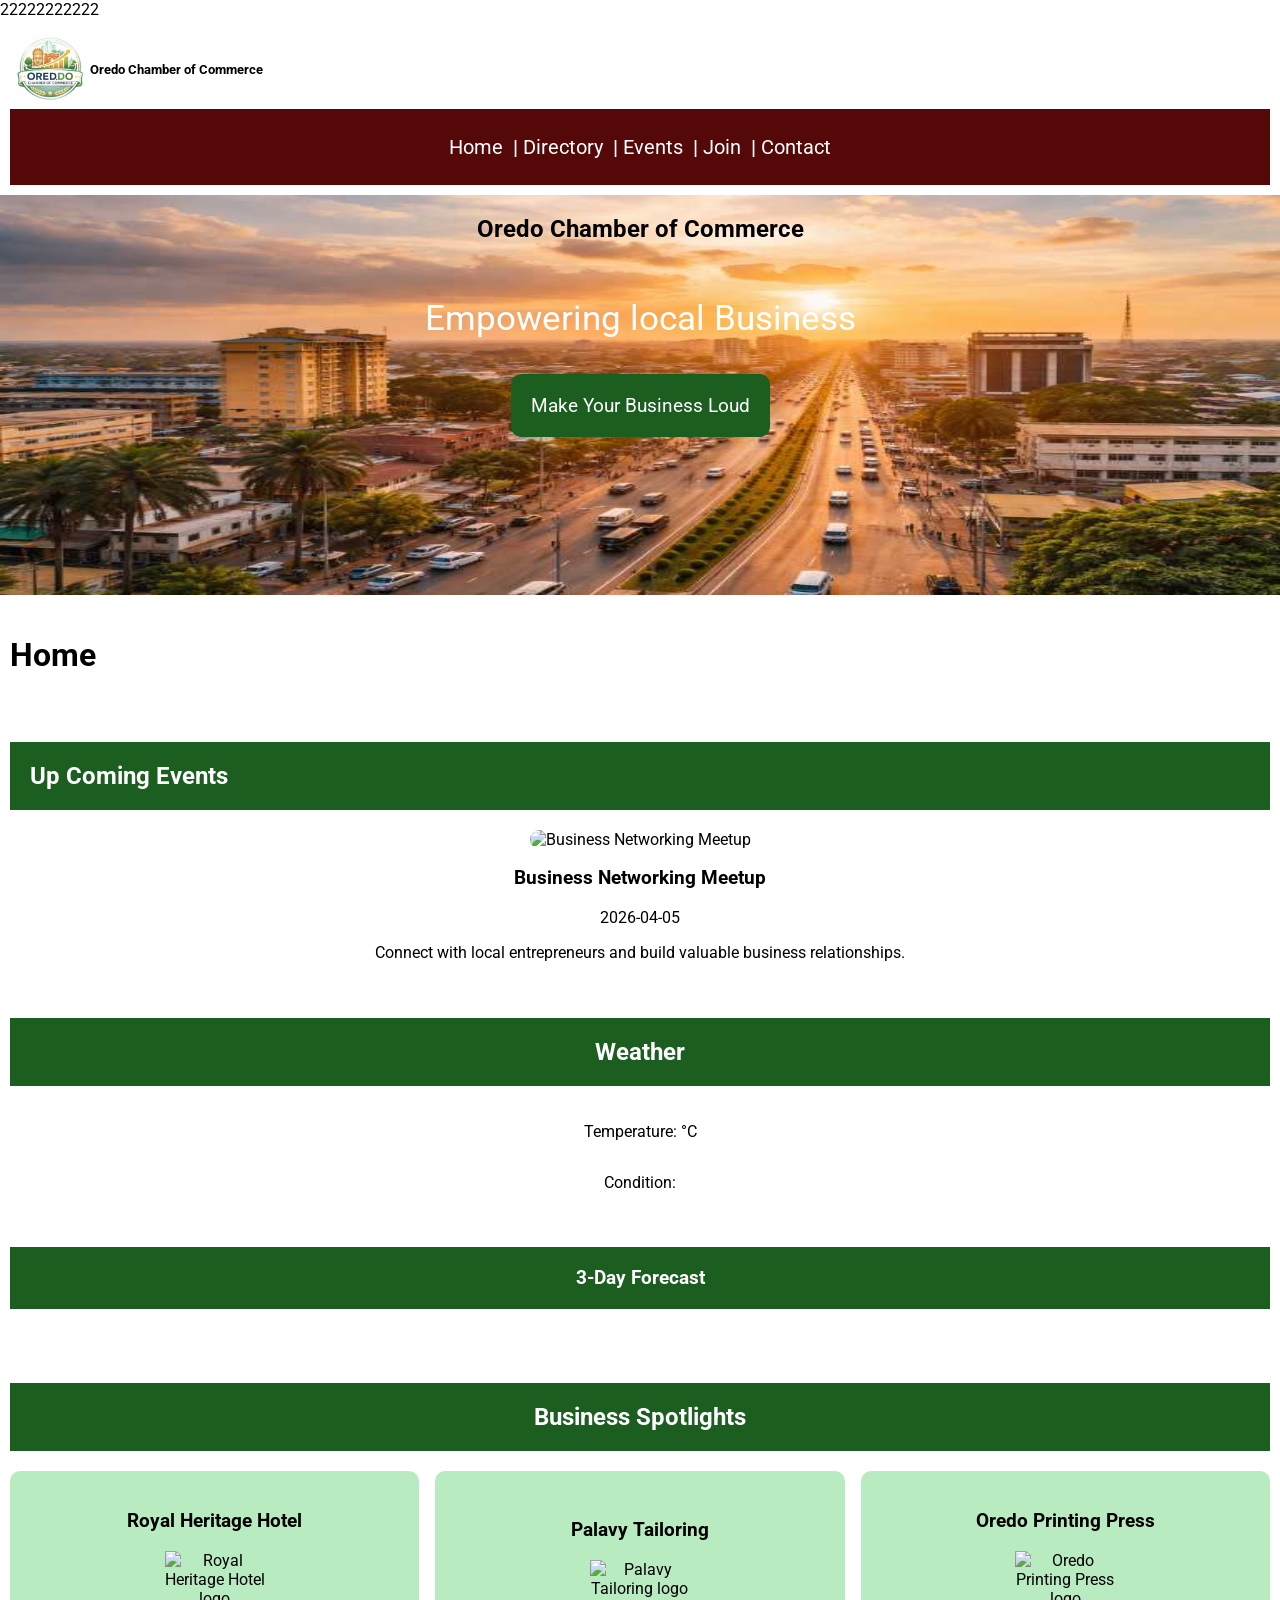
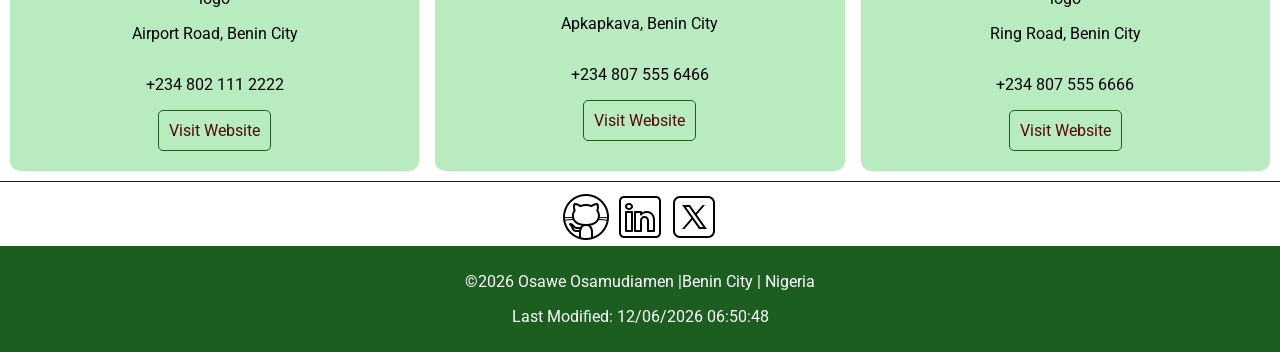
==== commit 5fa53cbc: "adding list" ====
--- a/chamber/index.html
+++ b/chamber/index.html
@@ -25,7 +25,7 @@
     <script src="scripts/weather.js" defer></script>
     <script src="scripts/spotlight.js" defer></script>
     
-
+22222222222
     <title>Oredo chamber of Commerce| Home</title>
 </head>
 <body>
--- a/chamber/styles/smallscreen.css
+++ b/chamber/styles/smallscreen.css
@@ -144,6 +144,35 @@
 box-shadow:0 0 5px rgba(0,0,0,0.2);
 }
 
+.list .card {
+    display: flex;
+    justify-content: space-between;
+    align-items: center;
+    border: none;
+    border-bottom: 1px solid #ddd;
+    padding: 10px;
+    background-color: #fff;
+    text-align: left;
+}
+.list .card img {
+    display: none;
+}
+.menu-display button.active {
+    background-color:#1B5E20; 
+    color: white;
+    font-weight: bold;
+    
+}
+
+.list .card h3 {
+    font-size: 1.1rem;
+    margin: 0;
+}
+
+.list .card p {
+    margin: 0 10px;
+    font-size: 0.9rem;
+}
 .card img{
     width: 100%;
     height: 180px;
@@ -181,7 +210,26 @@
     text-decoration: underline;
 }
 
-
+.menu-display{
+    display: flex;
+    align-items: center;
+    justify-content: center;
+    gap: 5px;
+}
+.menu-display button{
+    cursor: pointer;
+    transition: all .5s ease-in-out;
+    padding: 10px;
+    background-color: #fff;
+    border-radius: 5px;
+    border-color: #1B5E20;
+}
+
+
+.menu-display button:hover{
+    background-color: #1B5E20;
+    color: #fff;
+}
 
 
 footer{
--- a/chamber/styles/larger.css
+++ b/chamber/styles/larger.css
@@ -20,6 +20,10 @@
     .grid{
     grid-template-columns:repeat(3,1fr);
     }
+    .list {
+    display: flex;
+    flex-direction: column;
+}
 
 
    .main {
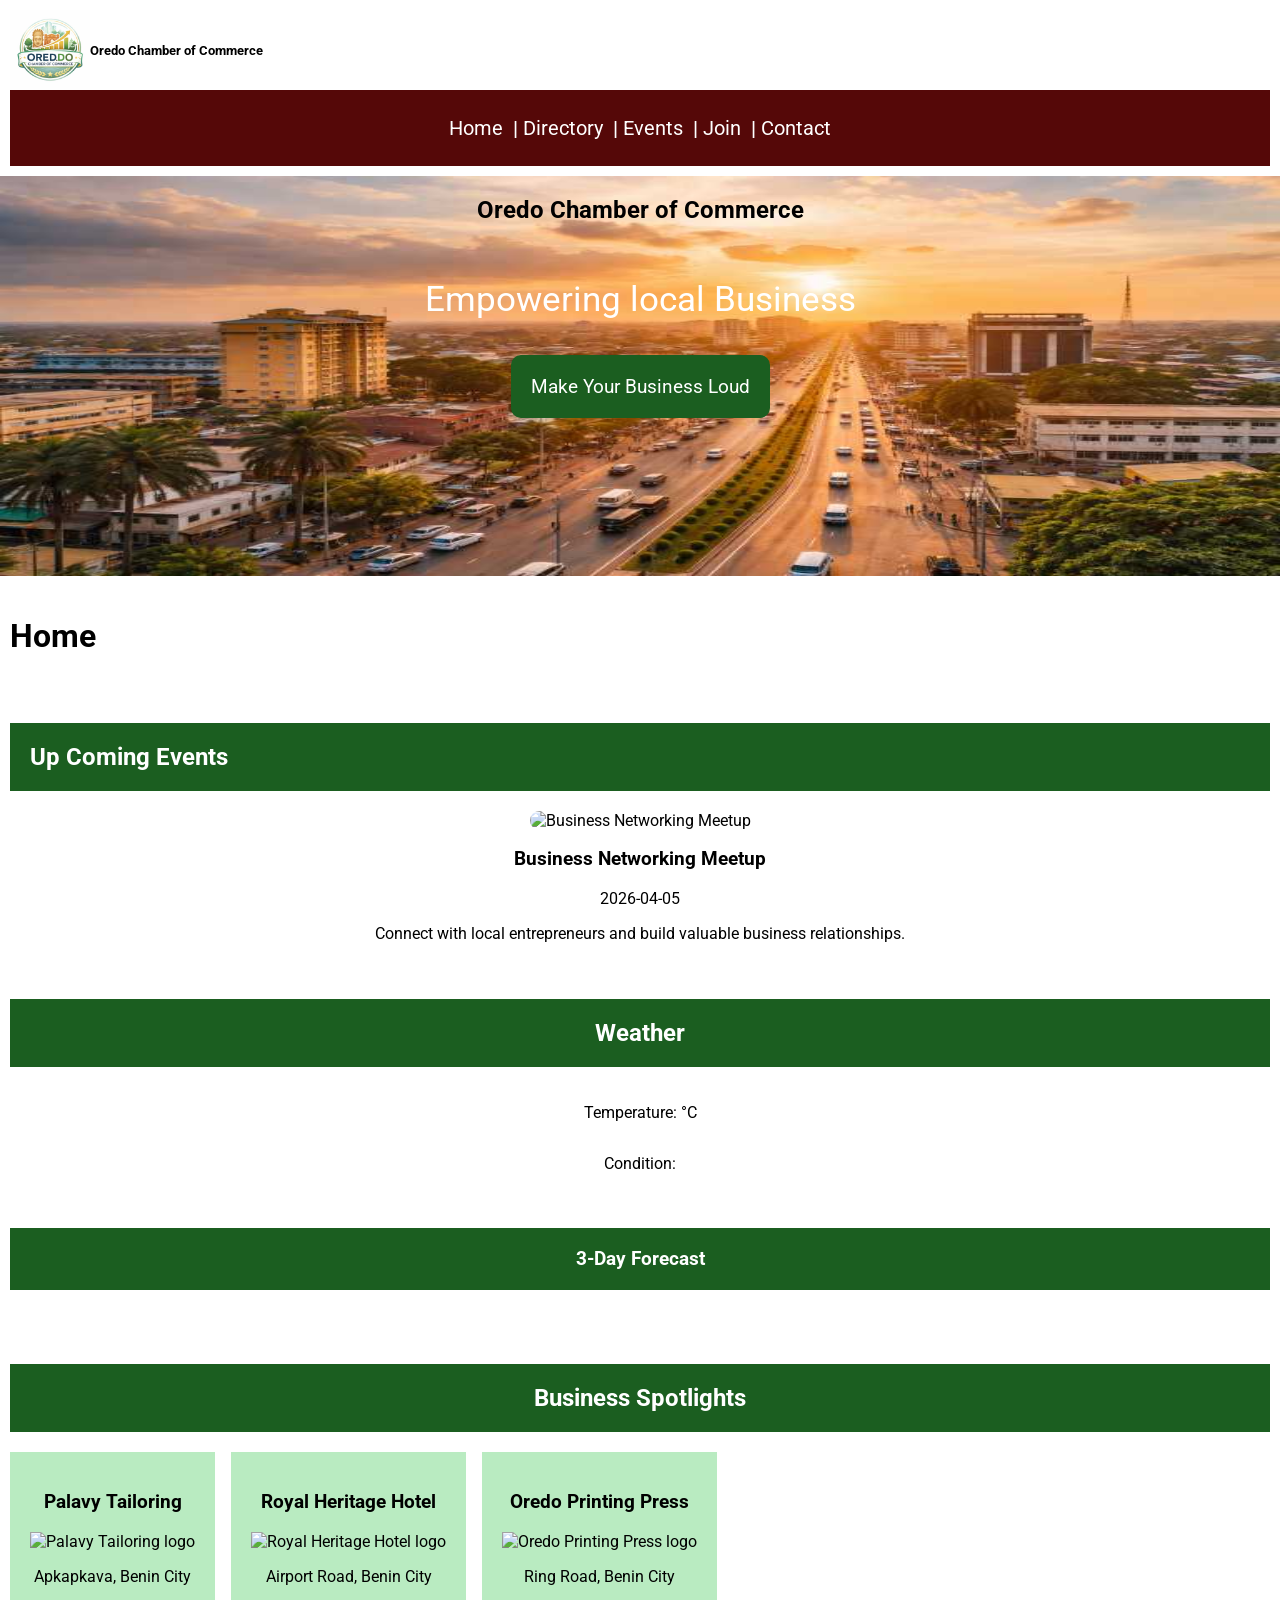
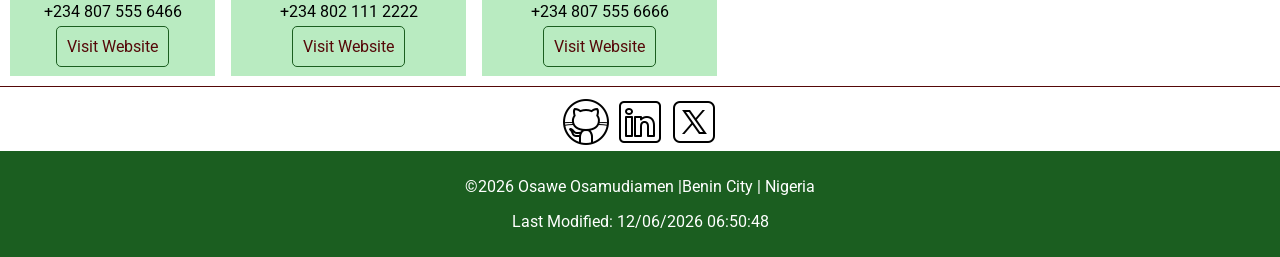
==== commit 1db9e2f3: "done" ====
--- a/chamber/index.html
+++ b/chamber/index.html
@@ -25,7 +25,7 @@
     <script src="scripts/weather.js" defer></script>
     <script src="scripts/spotlight.js" defer></script>
     
-22222222222
+
     <title>Oredo chamber of Commerce| Home</title>
 </head>
 <body>
--- a/chamber/styles/smallscreen.css
+++ b/chamber/styles/smallscreen.css
@@ -173,17 +173,17 @@
     margin: 0 10px;
     font-size: 0.9rem;
 }
-.card img{
+/* .card img{
     width: 100%;
     height: 180px;
     object-fit: cover;
-}
-.card{
-    display: flex;
-    flex-direction: column;
-    align-items: center;
-    justify-content: center;
-}
+} */
+/* .card{
+    display: flex;
+    flex-direction: column;
+    align-items: center;
+    justify-content: center;
+} */
 .member-info {
     padding: 15px;
 }
@@ -380,14 +380,14 @@
     text-align: center;
 }
 
-.card {
+/* .card {
   flex: 1;
   min-width: 200px;
   background: #f5f5f5;
   padding: 1rem;
   border-radius: 10px;
   text-align: center;
-}
+} */
 
 .card img {
   width: 100px;
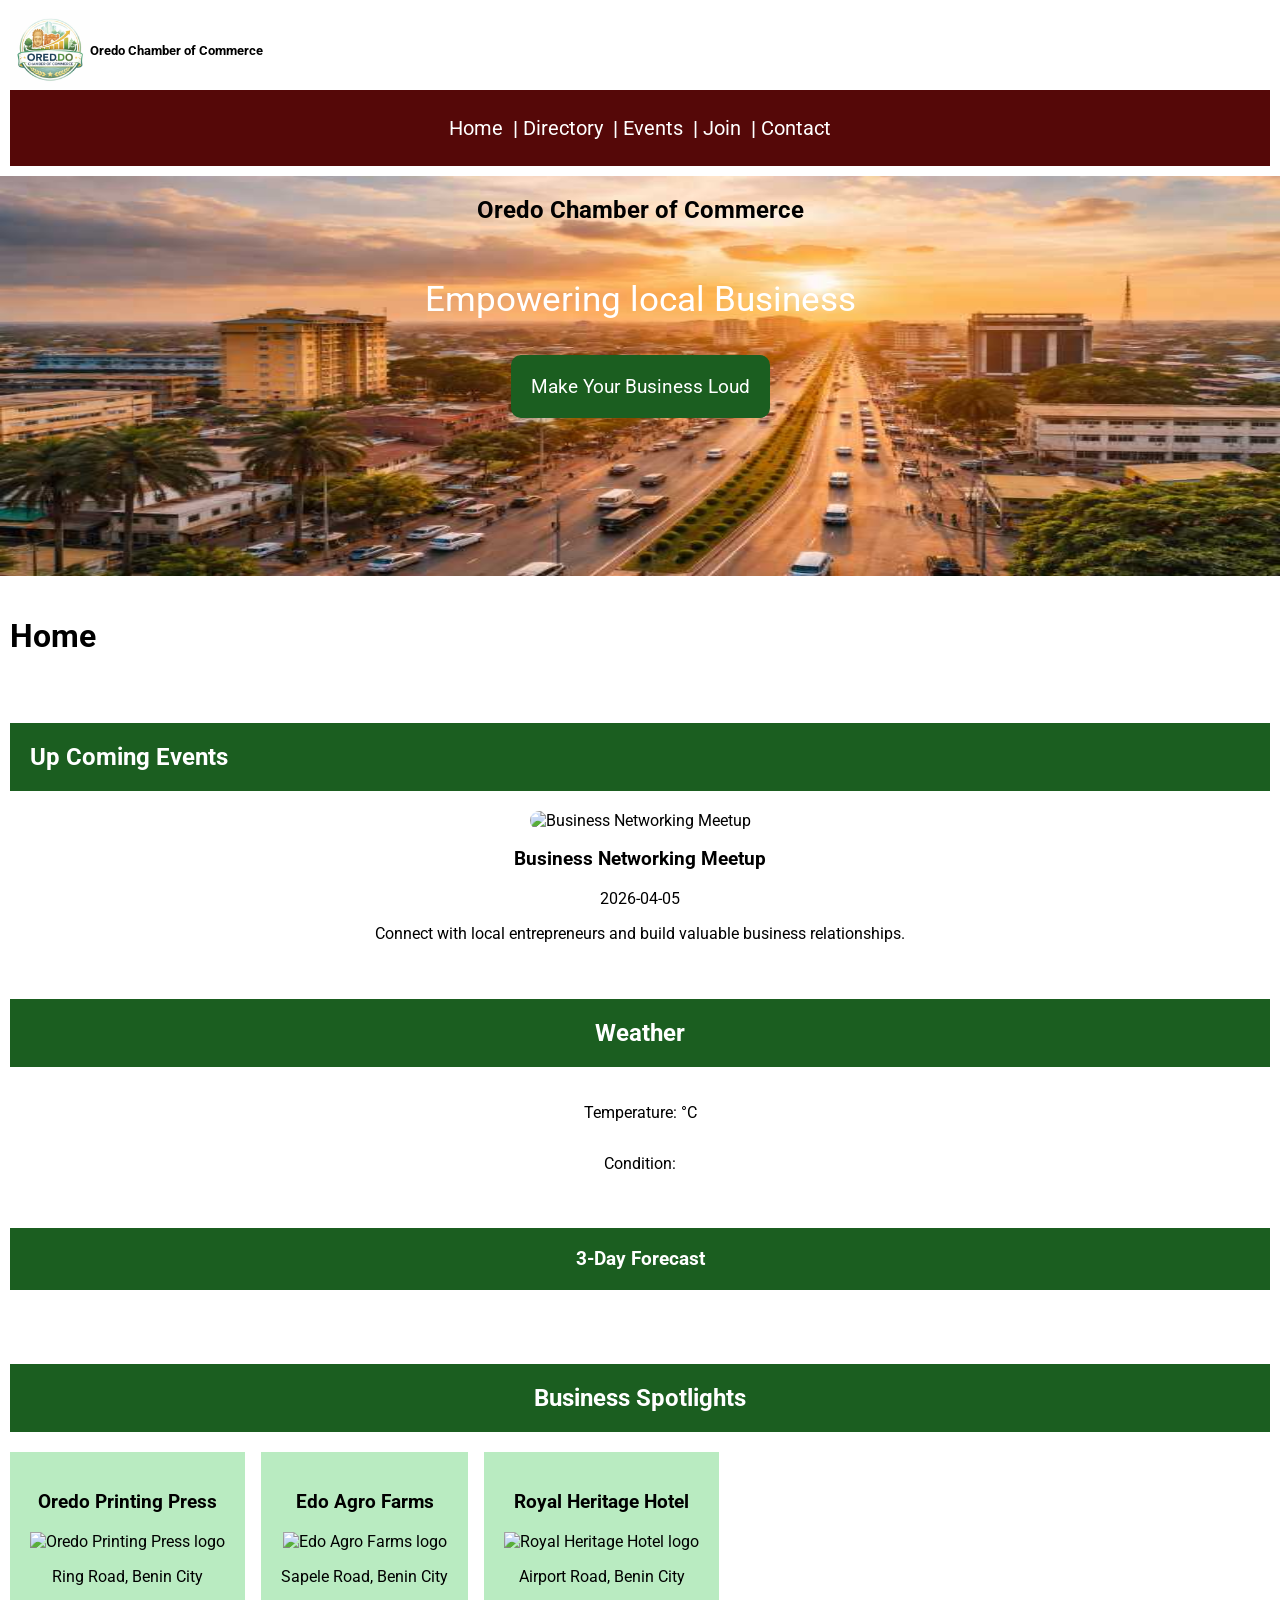
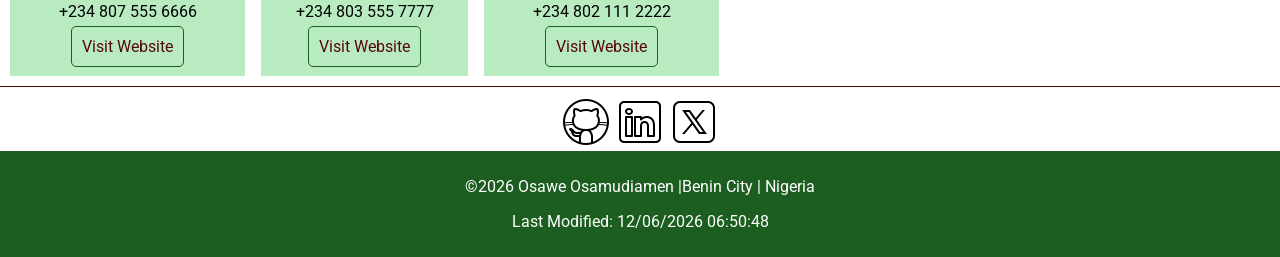
==== commit 1854ed4c: "update" ====
--- a/chamber/index.html
+++ b/chamber/index.html
@@ -35,8 +35,8 @@
                 <img src="images/oredologo.jpg" alt="oredo chamber of Commerce"/>
                 <span>Oredo Chamber of Commerce</span>
             </div>
-            <img class="menu-image open" src="images/burger-bar.png" alt="menu"/>
-            <img class="close"src="images/close.png" alt="menu"/>
+            <img class="menu-image open" src="images/burger-bar.png" alt="Open navigation menu"/>
+            <img class="close"src="images/close.png" alt="Close navigation menu"/>
 
         </div>
         <nav>
@@ -53,7 +53,7 @@
 
     <main class="main">
         <section class="hero">
-            <img src="images/hero-image.jpg" alt="">
+            <img src="images/hero-image.jpg" alt="hero-image">
             <div class="hero-layout">
                 <h2> Oredo Chamber of Commerce</h2>
                 <p>Empowering local Business</p>
@@ -89,9 +89,9 @@
     </main>
     <footer>
         <div class="social">
-            <a href="https://github.com/osaweo1"><img src="images/icons8-github-50.png" alt=""/></a>
-            <a href="https://linkedin.com"><img src="images/icons8-linkedin-50.png" alt=""/></a>
-            <a href="https://x.com"><img src="images/icons8-x-50.png" alt=""/></a>
+            <a href="https://github.com/osaweo1"><img src="images/icons8-github-50.png" alt=github""/></a>
+            <a href="https://linkedin.com"><img src="images/icons8-linkedin-50.png" alt="linkedin"/></a>
+            <a href="https://x.com"><img src="images/icons8-x-50.png" alt="x(Twitter)"/></a>
         </div>
 
        <div class="footer-date">
